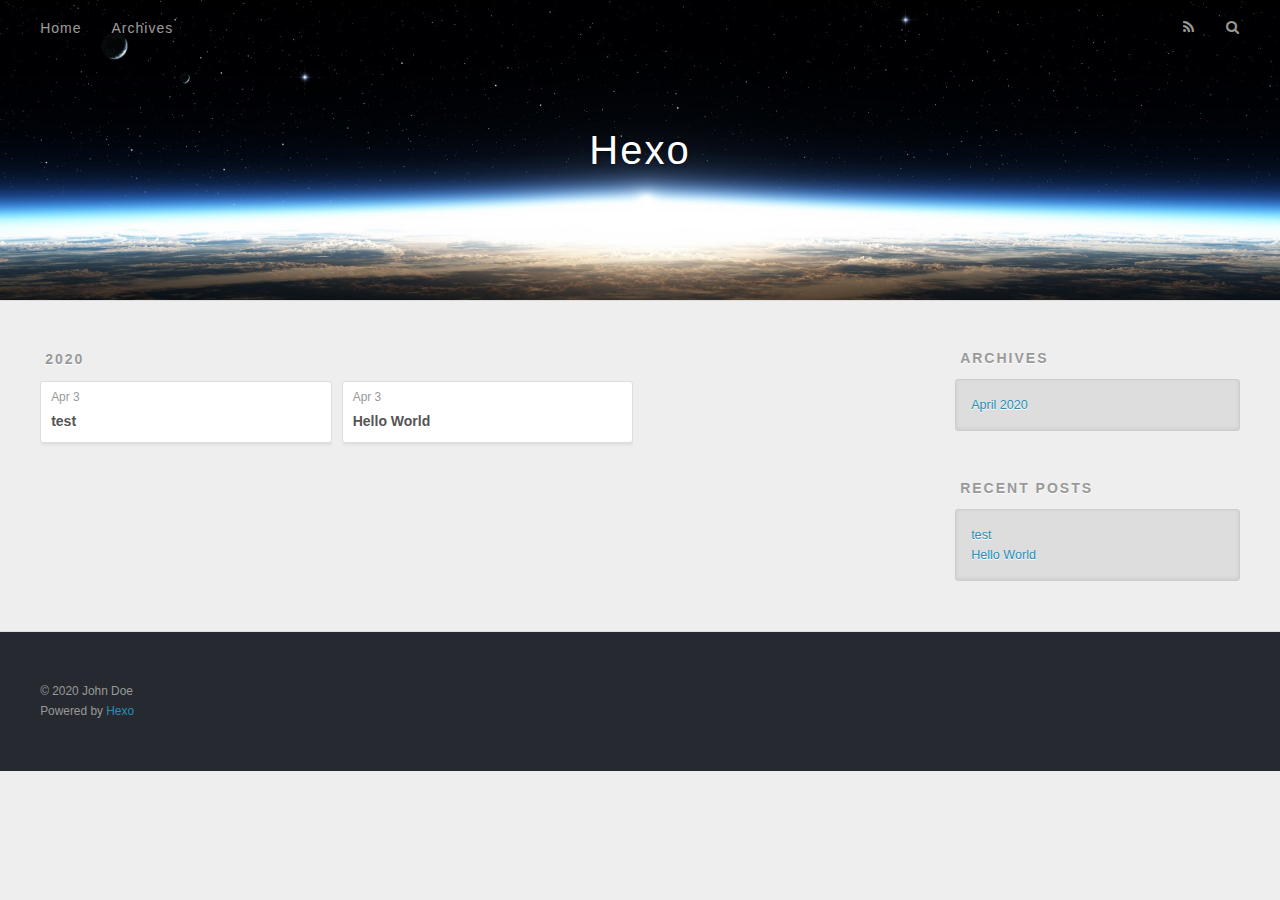
==== archives/index.html @ 7a359f26 "Site updated: 2020-04-03 02:09:14" ====
<!DOCTYPE html>
<html>
<head>
  <meta charset="utf-8">
  

  
  <title>Archives | Hexo</title>
  <meta name="viewport" content="width=device-width, initial-scale=1, maximum-scale=1">
  <meta property="og:type" content="website">
<meta property="og:title" content="Hexo">
<meta property="og:url" content="http://yoursite.com/archives/index.html">
<meta property="og:site_name" content="Hexo">
<meta property="og:locale" content="en_US">
<meta property="article:author" content="John Doe">
<meta name="twitter:card" content="summary">
  
    <link rel="alternate" href="/atom.xml" title="Hexo" type="application/atom+xml">
  
  
    <link rel="icon" href="/favicon.png">
  
  
    <link href="//fonts.googleapis.com/css?family=Source+Code+Pro" rel="stylesheet" type="text/css">
  
  
<link rel="stylesheet" href="/css/style.css">

<meta name="generator" content="Hexo 4.2.0"></head>

<body>
  <div id="container">
    <div id="wrap">
      <header id="header">
  <div id="banner"></div>
  <div id="header-outer" class="outer">
    <div id="header-title" class="inner">
      <h1 id="logo-wrap">
        <a href="/" id="logo">Hexo</a>
      </h1>
      
    </div>
    <div id="header-inner" class="inner">
      <nav id="main-nav">
        <a id="main-nav-toggle" class="nav-icon"></a>
        
          <a class="main-nav-link" href="/">Home</a>
        
          <a class="main-nav-link" href="/archives">Archives</a>
        
      </nav>
      <nav id="sub-nav">
        
          <a id="nav-rss-link" class="nav-icon" href="/atom.xml" title="RSS Feed"></a>
        
        <a id="nav-search-btn" class="nav-icon" title="Search"></a>
      </nav>
      <div id="search-form-wrap">
        <form action="//google.com/search" method="get" accept-charset="UTF-8" class="search-form"><input type="search" name="q" class="search-form-input" placeholder="Search"><button type="submit" class="search-form-submit">&#xF002;</button><input type="hidden" name="sitesearch" value="http://yoursite.com"></form>
      </div>
    </div>
  </div>
</header>
      <div class="outer">
        <section id="main">
  
  
    
    
      
      
      <section class="archives-wrap">
        <div class="archive-year-wrap">
          <a href="/archives/2020" class="archive-year">2020</a>
        </div>
        <div class="archives">
    
    <article class="archive-article archive-type-post">
  <div class="archive-article-inner">
    <header class="archive-article-header">
      <a href="/2020/04/03/test/" class="archive-article-date">
  <time datetime="2020-04-02T18:03:10.000Z" itemprop="datePublished">Apr 3</time>
</a>
      
  
    <h1 itemprop="name">
      <a class="archive-article-title" href="/2020/04/03/test/">test</a>
    </h1>
  

    </header>
  </div>
</article>
  
    
    
    <article class="archive-article archive-type-post">
  <div class="archive-article-inner">
    <header class="archive-article-header">
      <a href="/2020/04/03/hello-world/" class="archive-article-date">
  <time datetime="2020-04-02T17:08:52.983Z" itemprop="datePublished">Apr 3</time>
</a>
      
  
    <h1 itemprop="name">
      <a class="archive-article-title" href="/2020/04/03/hello-world/">Hello World</a>
    </h1>
  

    </header>
  </div>
</article>
  
  
    </div></section>
  


</section>
        
          <aside id="sidebar">
  
    

  
    

  
    
  
    
  <div class="widget-wrap">
    <h3 class="widget-title">Archives</h3>
    <div class="widget">
      <ul class="archive-list"><li class="archive-list-item"><a class="archive-list-link" href="/archives/2020/04/">April 2020</a></li></ul>
    </div>
  </div>


  
    
  <div class="widget-wrap">
    <h3 class="widget-title">Recent Posts</h3>
    <div class="widget">
      <ul>
        
          <li>
            <a href="/2020/04/03/test/">test</a>
          </li>
        
          <li>
            <a href="/2020/04/03/hello-world/">Hello World</a>
          </li>
        
      </ul>
    </div>
  </div>

  
</aside>
        
      </div>
      <footer id="footer">
  
  <div class="outer">
    <div id="footer-info" class="inner">
      &copy; 2020 John Doe<br>
      Powered by <a href="http://hexo.io/" target="_blank">Hexo</a>
    </div>
  </div>
</footer>
    </div>
    <nav id="mobile-nav">
  
    <a href="/" class="mobile-nav-link">Home</a>
  
    <a href="/archives" class="mobile-nav-link">Archives</a>
  
</nav>
    

<script src="//ajax.googleapis.com/ajax/libs/jquery/2.0.3/jquery.min.js"></script>


  
<link rel="stylesheet" href="/fancybox/jquery.fancybox.css">

  
<script src="/fancybox/jquery.fancybox.pack.js"></script>




<script src="/js/script.js"></script>




  </div>
</body>
</html>
---- css/style.css ----
body {
  width: 100%;
}
body:before,
body:after {
  content: "";
  display: table;
}
body:after {
  clear: both;
}
html,
body,
div,
span,
applet,
object,
iframe,
h1,
h2,
h3,
h4,
h5,
h6,
p,
blockquote,
pre,
a,
abbr,
acronym,
address,
big,
cite,
code,
del,
dfn,
em,
img,
ins,
kbd,
q,
s,
samp,
small,
strike,
strong,
sub,
sup,
tt,
var,
dl,
dt,
dd,
ol,
ul,
li,
fieldset,
form,
label,
legend,
table,
caption,
tbody,
tfoot,
thead,
tr,
th,
td {
  margin: 0;
  padding: 0;
  border: 0;
  outline: 0;
  font-weight: inherit;
  font-style: inherit;
  font-family: inherit;
  font-size: 100%;
  vertical-align: baseline;
}
body {
  line-height: 1;
  color: #000;
  background: #fff;
}
ol,
ul {
  list-style: none;
}
table {
  border-collapse: separate;
  border-spacing: 0;
  vertical-align: middle;
}
caption,
th,
td {
  text-align: left;
  font-weight: normal;
  vertical-align: middle;
}
a img {
  border: none;
}
input,
button {
  margin: 0;
  padding: 0;
}
input::-moz-focus-inner,
button::-moz-focus-inner {
  border: 0;
  padding: 0;
}
@font-face {
  font-family: FontAwesome;
  font-style: normal;
  font-weight: normal;
  src: url("fonts/fontawesome-webfont.eot?v=#4.0.3");
  src: url("fonts/fontawesome-webfont.eot?#iefix&v=#4.0.3") format("embedded-opentype"), url("fonts/fontawesome-webfont.woff?v=#4.0.3") format("woff"), url("fonts/fontawesome-webfont.ttf?v=#4.0.3") format("truetype"), url("fonts/fontawesome-webfont.svg#fontawesomeregular?v=#4.0.3") format("svg");
}
html,
body,
#container {
  height: 100%;
}
body {
  background: #eee;
  font: 14px -apple-system, BlinkMacSystemFont, "Segoe UI", "Roboto", "Oxygen", "Ubuntu", "Cantarell", "Fira Sans", "Droid Sans", "Helvetica Neue", sans-serif;
  -webkit-text-size-adjust: 100%;
}
.outer {
  max-width: 1220px;
  margin: 0 auto;
  padding: 0 20px;
}
.outer:before,
.outer:after {
  content: "";
  display: table;
}
.outer:after {
  clear: both;
}
.inner {
  display: inline;
  float: left;
  width: 98.33333333333333%;
  margin: 0 0.833333333333333%;
}
.left,
.alignleft {
  float: left;
}
.right,
.alignright {
  float: right;
}
.clear {
  clear: both;
}
#container {
  position: relative;
}
.mobile-nav-on {
  overflow: hidden;
}
#wrap {
  height: 100%;
  width: 100%;
  position: absolute;
  top: 0;
  left: 0;
  -webkit-transition: 0.2s ease-out;
  -moz-transition: 0.2s ease-out;
  -ms-transition: 0.2s ease-out;
  transition: 0.2s ease-out;
  z-index: 1;
  background: #eee;
}
.mobile-nav-on #wrap {
  left: 280px;
}
@media screen and (min-width: 768px) {
  #main {
    display: inline;
    float: left;
    width: 73.33333333333333%;
    margin: 0 0.833333333333333%;
  }
}
.article-date,
.article-category-link,
.archive-year,
.widget-title {
  text-decoration: none;
  text-transform: uppercase;
  letter-spacing: 2px;
  color: #999;
  margin-bottom: 1em;
  margin-left: 5px;
  line-height: 1em;
  text-shadow: 0 1px #fff;
  font-weight: bold;
}
.article-inner,
.archive-article-inner {
  background: #fff;
  -webkit-box-shadow: 1px 2px 3px #ddd;
  box-shadow: 1px 2px 3px #ddd;
  border: 1px solid #ddd;
  border-radius: 3px;
}
.article-entry h1,
.widget h1 {
  font-size: 2em;
}
.article-entry h2,
.widget h2 {
  font-size: 1.5em;
}
.article-entry h3,
.widget h3 {
  font-size: 1.3em;
}
.article-entry h4,
.widget h4 {
  font-size: 1.2em;
}
.article-entry h5,
.widget h5 {
  font-size: 1em;
}
.article-entry h6,
.widget h6 {
  font-size: 1em;
  color: #999;
}
.article-entry hr,
.widget hr {
  border: 1px dashed #ddd;
}
.article-entry strong,
.widget strong {
  font-weight: bold;
}
.article-entry em,
.widget em,
.article-entry cite,
.widget cite {
  font-style: italic;
}
.article-entry sup,
.widget sup,
.article-entry sub,
.widget sub {
  font-size: 0.75em;
  line-height: 0;
  position: relative;
  vertical-align: baseline;
}
.article-entry sup,
.widget sup {
  top: -0.5em;
}
.article-entry sub,
.widget sub {
  bottom: -0.2em;
}
.article-entry small,
.widget small {
  font-size: 0.85em;
}
.article-entry acronym,
.widget acronym,
.article-entry abbr,
.widget abbr {
  border-bottom: 1px dotted;
}
.article-entry ul,
.widget ul,
.article-entry ol,
.widget ol,
.article-entry dl,
.widget dl {
  margin: 0 20px;
  line-height: 1.6em;
}
.article-entry ul ul,
.widget ul ul,
.article-entry ol ul,
.widget ol ul,
.article-entry ul ol,
.widget ul ol,
.article-entry ol ol,
.widget ol ol {
  margin-top: 0;
  margin-bottom: 0;
}
.article-entry ul,
.widget ul {
  list-style: disc;
}
.article-entry ol,
.widget ol {
  list-style: decimal;
}
.article-entry dt,
.widget dt {
  font-weight: bold;
}
#header {
  height: 300px;
  position: relative;
  border-bottom: 1px solid #ddd;
}
#header:before,
#header:after {
  content: "";
  position: absolute;
  left: 0;
  right: 0;
  height: 40px;
}
#header:before {
  top: 0;
  background: -webkit-linear-gradient(rgba(0,0,0,0.2), transparent);
  background: -moz-linear-gradient(rgba(0,0,0,0.2), transparent);
  background: -ms-linear-gradient(rgba(0,0,0,0.2), transparent);
  background: linear-gradient(rgba(0,0,0,0.2), transparent);
}
#header:after {
  bottom: 0;
  background: -webkit-linear-gradient(transparent, rgba(0,0,0,0.2));
  background: -moz-linear-gradient(transparent, rgba(0,0,0,0.2));
  background: -ms-linear-gradient(transparent, rgba(0,0,0,0.2));
  background: linear-gradient(transparent, rgba(0,0,0,0.2));
}
#header-outer {
  height: 100%;
  position: relative;
}
#header-inner {
  position: relative;
  overflow: hidden;
}
#banner {
  position: absolute;
  top: 0;
  left: 0;
  width: 100%;
  height: 100%;
  background: url("images/banner.jpg") center #000;
  -webkit-background-size: cover;
  -moz-background-size: cover;
  background-size: cover;
  z-index: -1;
}
#header-title {
  text-align: center;
  height: 40px;
  position: absolute;
  top: 50%;
  left: 0;
  margin-top: -20px;
}
#logo,
#subtitle {
  text-decoration: none;
  color: #fff;
  font-weight: 300;
  text-shadow: 0 1px 4px rgba(0,0,0,0.3);
}
#logo {
  font-size: 40px;
  line-height: 40px;
  letter-spacing: 2px;
}
#subtitle {
  font-size: 16px;
  line-height: 16px;
  letter-spacing: 1px;
}
#subtitle-wrap {
  margin-top: 16px;
}
#main-nav {
  float: left;
  margin-left: -15px;
}
.nav-icon,
.main-nav-link {
  float: left;
  color: #fff;
  opacity: 0.6;
  text-decoration: none;
  text-shadow: 0 1px rgba(0,0,0,0.2);
  -webkit-transition: opacity 0.2s;
  -moz-transition: opacity 0.2s;
  -ms-transition: opacity 0.2s;
  transition: opacity 0.2s;
  display: block;
  padding: 20px 15px;
}
.nav-icon:hover,
.main-nav-link:hover {
  opacity: 1;
}
.nav-icon {
  font-family: FontAwesome;
  text-align: center;
  font-size: 14px;
  width: 14px;
  height: 14px;
  padding: 20px 15px;
  position: relative;
  cursor: pointer;
}
.main-nav-link {
  font-weight: 300;
  letter-spacing: 1px;
}
@media screen and (max-width: 479px) {
  .main-nav-link {
    display: none;
  }
}
#main-nav-toggle {
  display: none;
}
#main-nav-toggle:before {
  content: "\f0c9";
}
@media screen and (max-width: 479px) {
  #main-nav-toggle {
    display: block;
  }
}
#sub-nav {
  float: right;
  margin-right: -15px;
}
#nav-rss-link:before {
  content: "\f09e";
}
#nav-search-btn:before {
  content: "\f002";
}
#search-form-wrap {
  position: absolute;
  top: 15px;
  width: 150px;
  height: 30px;
  right: -150px;
  opacity: 0;
  -webkit-transition: 0.2s ease-out;
  -moz-transition: 0.2s ease-out;
  -ms-transition: 0.2s ease-out;
  transition: 0.2s ease-out;
}
#search-form-wrap.on {
  opacity: 1;
  right: 0;
}
@media screen and (max-width: 479px) {
  #search-form-wrap {
    width: 100%;
    right: -100%;
  }
}
.search-form {
  position: absolute;
  top: 0;
  left: 0;
  right: 0;
  background: #fff;
  padding: 5px 15px;
  border-radius: 15px;
  -webkit-box-shadow: 0 0 10px rgba(0,0,0,0.3);
  box-shadow: 0 0 10px rgba(0,0,0,0.3);
}
.search-form-input {
  border: none;
  background: none;
  color: #555;
  width: 100%;
  font: 13px -apple-system, BlinkMacSystemFont, "Segoe UI", "Roboto", "Oxygen", "Ubuntu", "Cantarell", "Fira Sans", "Droid Sans", "Helvetica Neue", sans-serif;
  outline: none;
}
.search-form-input::-webkit-search-results-decoration,
.search-form-input::-webkit-search-cancel-button {
  -webkit-appearance: none;
}
.search-form-submit {
  position: absolute;
  top: 50%;
  right: 10px;
  margin-top: -7px;
  font: 13px FontAwesome;
  border: none;
  background: none;
  color: #bbb;
  cursor: pointer;
}
.search-form-submit:hover,
.search-form-submit:focus {
  color: #777;
}
.article {
  margin: 50px 0;
}
.article-inner {
  overflow: hidden;
}
.article-meta:before,
.article-meta:after {
  content: "";
  display: table;
}
.article-meta:after {
  clear: both;
}
.article-date {
  float: left;
}
.article-category {
  float: left;
  line-height: 1em;
  color: #ccc;
  text-shadow: 0 1px #fff;
  margin-left: 8px;
}
.article-category:before {
  content: "\2022";
}
.article-category-link {
  margin: 0 12px 1em;
}
.article-header {
  padding: 20px 20px 0;
}
.article-title {
  text-decoration: none;
  font-size: 2em;
  font-weight: bold;
  color: #555;
  line-height: 1.1em;
  -webkit-transition: color 0.2s;
  -moz-transition: color 0.2s;
  -ms-transition: color 0.2s;
  transition: color 0.2s;
}
a.article-title:hover {
  color: #258fb8;
}
.article-entry {
  color: #555;
  padding: 0 20px;
}
.article-entry:before,
.article-entry:after {
  content: "";
  display: table;
}
.article-entry:after {
  clear: both;
}
.article-entry p,
.article-entry table {
  line-height: 1.6em;
  margin: 1.6em 0;
}
.article-entry h1,
.article-entry h2,
.article-entry h3,
.article-entry h4,
.article-entry h5,
.article-entry h6 {
  font-weight: bold;
}
.article-entry h1,
.article-entry h2,
.article-entry h3,
.article-entry h4,
.article-entry h5,
.article-entry h6 {
  line-height: 1.1em;
  margin: 1.1em 0;
}
.article-entry a {
  color: #258fb8;
  text-decoration: none;
}
.article-entry a:hover {
  text-decoration: underline;
}
.article-entry ul,
.article-entry ol,
.article-entry dl {
  margin-top: 1.6em;
  margin-bottom: 1.6em;
}
.article-entry img,
.article-entry video {
  max-width: 100%;
  height: auto;
  display: block;
  margin: auto;
}
.article-entry iframe {
  border: none;
}
.article-entry table {
  width: 100%;
  border-collapse: collapse;
  border-spacing: 0;
}
.article-entry th {
  font-weight: bold;
  border-bottom: 3px solid #ddd;
  padding-bottom: 0.5em;
}
.article-entry td {
  border-bottom: 1px solid #ddd;
  padding: 10px 0;
}
.article-entry blockquote {
  font-family: Georgia, "Times New Roman", serif;
  font-size: 1.4em;
  margin: 1.6em 20px;
  text-align: center;
}
.article-entry blockquote footer {
  font-size: 14px;
  margin: 1.6em 0;
  font-family: -apple-system, BlinkMacSystemFont, "Segoe UI", "Roboto", "Oxygen", "Ubuntu", "Cantarell", "Fira Sans", "Droid Sans", "Helvetica Neue", sans-serif;
}
.article-entry blockquote footer cite:before {
  content: "—";
  padding: 0 0.5em;
}
.article-entry .pullquote {
  text-align: left;
  width: 45%;
  margin: 0;
}
.article-entry .pullquote.left {
  margin-left: 0.5em;
  margin-right: 1em;
}
.article-entry .pullquote.right {
  margin-right: 0.5em;
  margin-left: 1em;
}
.article-entry .caption {
  color: #999;
  display: block;
  font-size: 0.9em;
  margin-top: 0.5em;
  position: relative;
  text-align: center;
}
.article-entry .video-container {
  position: relative;
  padding-top: 56.25%;
  height: 0;
  overflow: hidden;
}
.article-entry .video-container iframe,
.article-entry .video-container object,
.article-entry .video-container embed {
  position: absolute;
  top: 0;
  left: 0;
  width: 100%;
  height: 100%;
  margin-top: 0;
}
.article-more-link a {
  display: inline-block;
  line-height: 1em;
  padding: 6px 15px;
  border-radius: 15px;
  background: #eee;
  color: #999;
  text-shadow: 0 1px #fff;
  text-decoration: none;
}
.article-more-link a:hover {
  background: #258fb8;
  color: #fff;
  text-decoration: none;
  text-shadow: 0 1px #1e7293;
}
.article-footer {
  font-size: 0.85em;
  line-height: 1.6em;
  border-top: 1px solid #ddd;
  padding-top: 1.6em;
  margin: 0 20px 20px;
}
.article-footer:before,
.article-footer:after {
  content: "";
  display: table;
}
.article-footer:after {
  clear: both;
}
.article-footer a {
  color: #999;
  text-decoration: none;
}
.article-footer a:hover {
  color: #555;
}
.article-tag-list-item {
  float: left;
  margin-right: 10px;
}
.article-tag-list-link:before {
  content: "#";
}
.article-comment-link {
  float: right;
}
.article-comment-link:before {
  content: "\f075";
  font-family: FontAwesome;
  padding-right: 8px;
}
.article-share-link {
  cursor: pointer;
  float: right;
  margin-left: 20px;
}
.article-share-link:before {
  content: "\f064";
  font-family: FontAwesome;
  padding-right: 6px;
}
#article-nav {
  position: relative;
}
#article-nav:before,
#article-nav:after {
  content: "";
  display: table;
}
#article-nav:after {
  clear: both;
}
@media screen and (min-width: 768px) {
  #article-nav {
    margin: 50px 0;
  }
  #article-nav:before {
    width: 8px;
    height: 8px;
    position: absolute;
    top: 50%;
    left: 50%;
    margin-top: -4px;
    margin-left: -4px;
    content: "";
    border-radius: 50%;
    background: #ddd;
    -webkit-box-shadow: 0 1px 2px #fff;
    box-shadow: 0 1px 2px #fff;
  }
}
.article-nav-link-wrap {
  text-decoration: none;
  text-shadow: 0 1px #fff;
  color: #999;
  -webkit-box-sizing: border-box;
  -moz-box-sizing: border-box;
  box-sizing: border-box;
  margin-top: 50px;
  text-align: center;
  display: block;
}
.article-nav-link-wrap:hover {
  color: #555;
}
@media screen and (min-width: 768px) {
  .article-nav-link-wrap {
    width: 50%;
    margin-top: 0;
  }
}
@media screen and (min-width: 768px) {
  #article-nav-newer {
    float: left;
    text-align: right;
    padding-right: 20px;
  }
}
@media screen and (min-width: 768px) {
  #article-nav-older {
    float: right;
    text-align: left;
    padding-left: 20px;
  }
}
.article-nav-caption {
  text-transform: uppercase;
  letter-spacing: 2px;
  color: #ddd;
  line-height: 1em;
  font-weight: bold;
}
#article-nav-newer .article-nav-caption {
  margin-right: -2px;
}
.article-nav-title {
  font-size: 0.85em;
  line-height: 1.6em;
  margin-top: 0.5em;
}
.article-share-box {
  position: absolute;
  display: none;
  background: #fff;
  -webkit-box-shadow: 1px 2px 10px rgba(0,0,0,0.2);
  box-shadow: 1px 2px 10px rgba(0,0,0,0.2);
  border-radius: 3px;
  margin-left: -145px;
  overflow: hidden;
  z-index: 1;
}
.article-share-box.on {
  display: block;
}
.article-share-input {
  width: 100%;
  background: none;
  -webkit-box-sizing: border-box;
  -moz-box-sizing: border-box;
  box-sizing: border-box;
  font: 14px -apple-system, BlinkMacSystemFont, "Segoe UI", "Roboto", "Oxygen", "Ubuntu", "Cantarell", "Fira Sans", "Droid Sans", "Helvetica Neue", sans-serif;
  padding: 0 15px;
  color: #555;
  outline: none;
  border: 1px solid #ddd;
  border-radius: 3px 3px 0 0;
  height: 36px;
  line-height: 36px;
}
.article-share-links {
  background: #eee;
}
.article-share-links:before,
.article-share-links:after {
  content: "";
  display: table;
}
.article-share-links:after {
  clear: both;
}
.article-share-twitter,
.article-share-facebook,
.article-share-pinterest,
.article-share-google {
  width: 50px;
  height: 36px;
  display: block;
  float: left;
  position: relative;
  color: #999;
  text-shadow: 0 1px #fff;
}
.article-share-twitter:before,
.article-share-facebook:before,
.article-share-pinterest:before,
.article-share-google:before {
  font-size: 20px;
  font-family: FontAwesome;
  width: 20px;
  height: 20px;
  position: absolute;
  top: 50%;
  left: 50%;
  margin-top: -10px;
  margin-left: -10px;
  text-align: center;
}
.article-share-twitter:hover,
.article-share-facebook:hover,
.article-share-pinterest:hover,
.article-share-google:hover {
  color: #fff;
}
.article-share-twitter:before {
  content: "\f099";
}
.article-share-twitter:hover {
  background: #00aced;
  text-shadow: 0 1px #008abe;
}
.article-share-facebook:before {
  content: "\f09a";
}
.article-share-facebook:hover {
  background: #3b5998;
  text-shadow: 0 1px #2f477a;
}
.article-share-pinterest:before {
  content: "\f0d2";
}
.article-share-pinterest:hover {
  background: #cb2027;
  text-shadow: 0 1px #a21a1f;
}
.article-share-google:before {
  content: "\f0d5";
}
.article-share-google:hover {
  background: #dd4b39;
  text-shadow: 0 1px #be3221;
}
.article-gallery {
  background: #000;
  position: relative;
}
.article-gallery-photos {
  position: relative;
  overflow: hidden;
}
.article-gallery-img {
  display: none;
  max-width: 100%;
}
.article-gallery-img:first-child {
  display: block;
}
.article-gallery-img.loaded {
  position: absolute;
  display: block;
}
.article-gallery-img img {
  display: block;
  max-width: 100%;
  margin: 0 auto;
}
#comments {
  background: #fff;
  -webkit-box-shadow: 1px 2px 3px #ddd;
  box-shadow: 1px 2px 3px #ddd;
  padding: 20px;
  border: 1px solid #ddd;
  border-radius: 3px;
  margin: 50px 0;
}
#comments a {
  color: #258fb8;
}
.archives-wrap {
  margin: 50px 0;
}
.archives:before,
.archives:after {
  content: "";
  display: table;
}
.archives:after {
  clear: both;
}
.archive-year-wrap {
  margin-bottom: 1em;
}
.archives {
  -webkit-column-gap: 10px;
  -moz-column-gap: 10px;
  column-gap: 10px;
}
@media screen and (min-width: 480px) and (max-width: 767px) {
  .archives {
    -webkit-column-count: 2;
    -moz-column-count: 2;
    column-count: 2;
  }
}
@media screen and (min-width: 768px) {
  .archives {
    -webkit-column-count: 3;
    -moz-column-count: 3;
    column-count: 3;
  }
}
.archive-article {
  -webkit-column-break-inside: avoid;
  page-break-inside: avoid;
  overflow: hidden;
  break-inside: avoid-column;
}
.archive-article-inner {
  padding: 10px;
  margin-bottom: 15px;
}
.archive-article-title {
  text-decoration: none;
  font-weight: bold;
  color: #555;
  -webkit-transition: color 0.2s;
  -moz-transition: color 0.2s;
  -ms-transition: color 0.2s;
  transition: color 0.2s;
  line-height: 1.6em;
}
.archive-article-title:hover {
  color: #258fb8;
}
.archive-article-footer {
  margin-top: 1em;
}
.archive-article-date {
  color: #999;
  text-decoration: none;
  font-size: 0.85em;
  line-height: 1em;
  margin-bottom: 0.5em;
  display: block;
}
#page-nav {
  margin: 50px auto;
  background: #fff;
  -webkit-box-shadow: 1px 2px 3px #ddd;
  box-shadow: 1px 2px 3px #ddd;
  border: 1px solid #ddd;
  border-radius: 3px;
  text-align: center;
  color: #999;
  overflow: hidden;
}
#page-nav:before,
#page-nav:after {
  content: "";
  display: table;
}
#page-nav:after {
  clear: both;
}
#page-nav a,
#page-nav span {
  padding: 10px 20px;
  line-height: 1;
  height: 2ex;
}
#page-nav a {
  color: #999;
  text-decoration: none;
}
#page-nav a:hover {
  background: #999;
  color: #fff;
}
#page-nav .prev {
  float: left;
}
#page-nav .next {
  float: right;
}
#page-nav .page-number {
  display: inline-block;
}
@media screen and (max-width: 479px) {
  #page-nav .page-number {
    display: none;
  }
}
#page-nav .current {
  color: #555;
  font-weight: bold;
}
#page-nav .space {
  color: #ddd;
}
#footer {
  background: #262a30;
  padding: 50px 0;
  border-top: 1px solid #ddd;
  color: #999;
}
#footer a {
  color: #258fb8;
  text-decoration: none;
}
#footer a:hover {
  text-decoration: underline;
}
#footer-info {
  line-height: 1.6em;
  font-size: 0.85em;
}
.article-entry pre,
.article-entry .highlight {
  background: #2d2d2d;
  margin: 0 -20px;
  padding: 15px 20px;
  border-style: solid;
  border-color: #ddd;
  border-width: 1px 0;
  overflow: auto;
  color: #ccc;
  line-height: 22.400000000000002px;
}
.article-entry .highlight .gutter pre,
.article-entry .gist .gist-file .gist-data .line-numbers {
  color: #666;
  font-size: 0.85em;
}
.article-entry pre,
.article-entry code {
  font-family: "Source Code Pro", Consolas, Monaco, Menlo, Consolas, monospace;
}
.article-entry code {
  background: #eee;
  text-shadow: 0 1px #fff;
  padding: 0 0.3em;
}
.article-entry pre code {
  background: none;
  text-shadow: none;
  padding: 0;
}
.article-entry .highlight pre {
  border: none;
  margin: 0;
  padding: 0;
}
.article-entry .highlight table {
  margin: 0;
  width: auto;
}
.article-entry .highlight td {
  border: none;
  padding: 0;
}
.article-entry .highlight figcaption {
  font-size: 0.85em;
  color: #999;
  line-height: 1em;
  margin-bottom: 1em;
}
.article-entry .highlight figcaption:before,
.article-entry .highlight figcaption:after {
  content: "";
  display: table;
}
.article-entry .highlight figcaption:after {
  clear: both;
}
.article-entry .highlight figcaption a {
  float: right;
}
.article-entry .highlight .gutter pre {
  text-align: right;
  padding-right: 20px;
}
.article-entry .highlight .line {
  height: 22.400000000000002px;
}
.article-entry .highlight .line.marked {
  background: #515151;
}
.article-entry .gist {
  margin: 0 -20px;
  border-style: solid;
  border-color: #ddd;
  border-width: 1px 0;
  background: #2d2d2d;
  padding: 15px 20px 15px 0;
}
.article-entry .gist .gist-file {
  border: none;
  font-family: "Source Code Pro", Consolas, Monaco, Menlo, Consolas, monospace;
  margin: 0;
}
.article-entry .gist .gist-file .gist-data {
  background: none;
  border: none;
}
.article-entry .gist .gist-file .gist-data .line-numbers {
  background: none;
  border: none;
  padding: 0 20px 0 0;
}
.article-entry .gist .gist-file .gist-data .line-data {
  padding: 0 !important;
}
.article-entry .gist .gist-file .highlight {
  margin: 0;
  padding: 0;
  border: none;
}
.article-entry .gist .gist-file .gist-meta {
  background: #2d2d2d;
  color: #999;
  font: 0.85em -apple-system, BlinkMacSystemFont, "Segoe UI", "Roboto", "Oxygen", "Ubuntu", "Cantarell", "Fira Sans", "Droid Sans", "Helvetica Neue", sans-serif;
  text-shadow: 0 0;
  padding: 0;
  margin-top: 1em;
  margin-left: 20px;
}
.article-entry .gist .gist-file .gist-meta a {
  color: #258fb8;
  font-weight: normal;
}
.article-entry .gist .gist-file .gist-meta a:hover {
  text-decoration: underline;
}
pre .comment,
pre .title {
  color: #999;
}
pre .variable,
pre .attribute,
pre .tag,
pre .regexp,
pre .ruby .constant,
pre .xml .tag .title,
pre .xml .pi,
pre .xml .doctype,
pre .html .doctype,
pre .css .id,
pre .css .class,
pre .css .pseudo {
  color: #f2777a;
}
pre .number,
pre .preprocessor,
pre .built_in,
pre .literal,
pre .params,
pre .constant {
  color: #f99157;
}
pre .class,
pre .ruby .class .title,
pre .css .rules .attribute {
  color: #9c9;
}
pre .string,
pre .value,
pre .inheritance,
pre .header,
pre .ruby .symbol,
pre .xml .cdata {
  color: #9c9;
}
pre .css .hexcolor {
  color: #6cc;
}
pre .function,
pre .python .decorator,
pre .python .title,
pre .ruby .function .title,
pre .ruby .title .keyword,
pre .perl .sub,
pre .javascript .title,
pre .coffeescript .title {
  color: #69c;
}
pre .keyword,
pre .javascript .function {
  color: #c9c;
}
@media screen and (max-width: 479px) {
  #mobile-nav {
    position: absolute;
    top: 0;
    left: 0;
    width: 280px;
    height: 100%;
    background: #191919;
    border-right: 1px solid #fff;
  }
}
@media screen and (max-width: 479px) {
  .mobile-nav-link {
    display: block;
    color: #999;
    text-decoration: none;
    padding: 15px 20px;
    font-weight: bold;
  }
  .mobile-nav-link:hover {
    color: #fff;
  }
}
@media screen and (min-width: 768px) {
  #sidebar {
    display: inline;
    float: left;
    width: 23.333333333333332%;
    margin: 0 0.833333333333333%;
  }
}
.widget-wrap {
  margin: 50px 0;
}
.widget {
  color: #777;
  text-shadow: 0 1px #fff;
  background: #ddd;
  -webkit-box-shadow: 0 -1px 4px #ccc inset;
  box-shadow: 0 -1px 4px #ccc inset;
  border: 1px solid #ccc;
  padding: 15px;
  border-radius: 3px;
}
.widget a {
  color: #258fb8;
  text-decoration: none;
}
.widget a:hover {
  text-decoration: underline;
}
.widget ul ul,
.widget ol ul,
.widget dl ul,
.widget ul ol,
.widget ol ol,
.widget dl ol,
.widget ul dl,
.widget ol dl,
.widget dl dl {
  margin-left: 15px;
  list-style: disc;
}
.widget {
  line-height: 1.6em;
  word-wrap: break-word;
  font-size: 0.9em;
}
.widget ul,
.widget ol {
  list-style: none;
  margin: 0;
}
.widget ul ul,
.widget ol ul,
.widget ul ol,
.widget ol ol {
  margin: 0 20px;
}
.widget ul ul,
.widget ol ul {
  list-style: disc;
}
.widget ul ol,
.widget ol ol {
  list-style: decimal;
}
.category-list-count,
.tag-list-count,
.archive-list-count {
  padding-left: 5px;
  color: #999;
  font-size: 0.85em;
}
.category-list-count:before,
.tag-list-count:before,
.archive-list-count:before {
  content: "(";
}
.category-list-count:after,
.tag-list-count:after,
.archive-list-count:after {
  content: ")";
}
.tagcloud a {
  margin-right: 5px;
  display: inline-block;
}
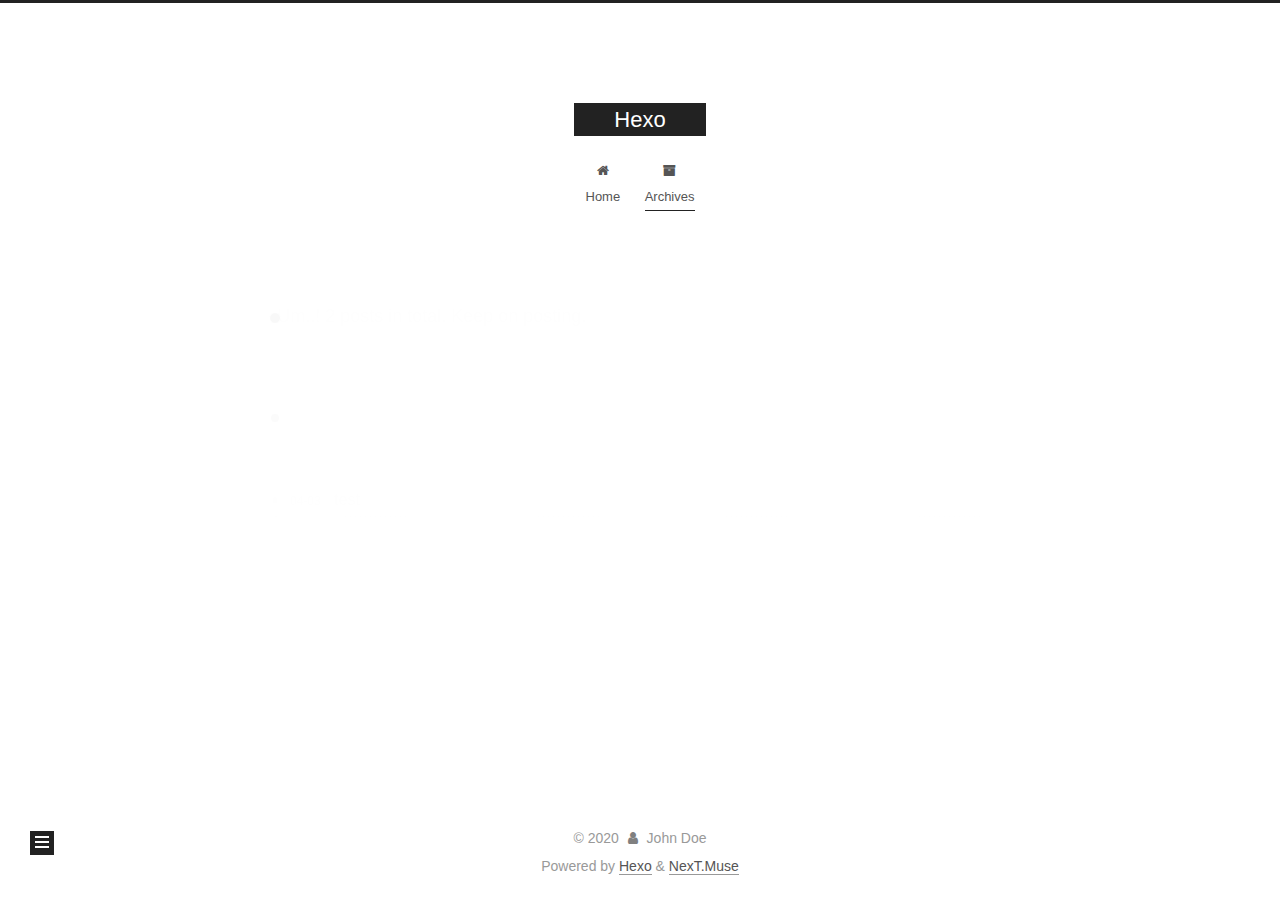
==== commit 32bf6dd8: "Site updated: 2020-04-03 15:04:22" ====
--- a/archives/index.html
+++ b/archives/index.html
@@ -1,12 +1,25 @@
 <!DOCTYPE html>
-<html>
+<html lang="en">
 <head>
-  <meta charset="utf-8">
-  
-
-  
-  <title>Archives | Hexo</title>
-  <meta name="viewport" content="width=device-width, initial-scale=1, maximum-scale=1">
+  <meta charset="UTF-8">
+<meta name="viewport" content="width=device-width, initial-scale=1, maximum-scale=2">
+<meta name="theme-color" content="#222">
+<meta name="generator" content="Hexo 4.2.0">
+  <link rel="apple-touch-icon" sizes="180x180" href="/images/apple-touch-icon-next.png">
+  <link rel="icon" type="image/png" sizes="32x32" href="/images/favicon-32x32-next.png">
+  <link rel="icon" type="image/png" sizes="16x16" href="/images/favicon-16x16-next.png">
+  <link rel="mask-icon" href="/images/logo.svg" color="#222">
+
+<link rel="stylesheet" href="/css/main.css">
+
+
+<link rel="stylesheet" href="/lib/font-awesome/css/font-awesome.min.css">
+
+<script id="hexo-configurations">
+    var NexT = window.NexT || {};
+    var CONFIG = {"hostname":"yoursite.com","root":"/","scheme":"Muse","version":"7.8.0","exturl":false,"sidebar":{"position":"left","display":"post","padding":18,"offset":12,"onmobile":false},"copycode":{"enable":false,"show_result":false,"style":null},"back2top":{"enable":true,"sidebar":false,"scrollpercent":false},"bookmark":{"enable":false,"color":"#222","save":"auto"},"fancybox":false,"mediumzoom":false,"lazyload":false,"pangu":false,"comments":{"style":"tabs","active":null,"storage":true,"lazyload":false,"nav":null},"algolia":{"hits":{"per_page":10},"labels":{"input_placeholder":"Search for Posts","hits_empty":"We didn't find any results for the search: ${query}","hits_stats":"${hits} results found in ${time} ms"}},"localsearch":{"enable":false,"trigger":"auto","top_n_per_article":1,"unescape":false,"preload":false},"motion":{"enable":true,"async":false,"transition":{"post_block":"fadeIn","post_header":"slideDownIn","post_body":"slideDownIn","coll_header":"slideLeftIn","sidebar":"slideUpIn"}}};
+  </script>
+
   <meta property="og:type" content="website">
 <meta property="og:title" content="Hexo">
 <meta property="og:url" content="http://yoursite.com/archives/index.html">
@@ -14,188 +27,334 @@
 <meta property="og:locale" content="en_US">
 <meta property="article:author" content="John Doe">
 <meta name="twitter:card" content="summary">
-  
-    <link rel="alternate" href="/atom.xml" title="Hexo" type="application/atom+xml">
-  
-  
-    <link rel="icon" href="/favicon.png">
-  
-  
-    <link href="//fonts.googleapis.com/css?family=Source+Code+Pro" rel="stylesheet" type="text/css">
-  
-  
-<link rel="stylesheet" href="/css/style.css">
-
-<meta name="generator" content="Hexo 4.2.0"></head>
-
-<body>
-  <div id="container">
-    <div id="wrap">
-      <header id="header">
-  <div id="banner"></div>
-  <div id="header-outer" class="outer">
-    <div id="header-title" class="inner">
-      <h1 id="logo-wrap">
-        <a href="/" id="logo">Hexo</a>
-      </h1>
+
+<link rel="canonical" href="http://yoursite.com/archives/">
+
+
+<script id="page-configurations">
+  // https://hexo.io/docs/variables.html
+  CONFIG.page = {
+    sidebar: "",
+    isHome : false,
+    isPost : false,
+    lang   : 'en'
+  };
+</script>
+
+  <title>Archive | Hexo</title>
+  
+
+
+
+
+
+
+  <noscript>
+  <style>
+  .use-motion .brand,
+  .use-motion .menu-item,
+  .sidebar-inner,
+  .use-motion .post-block,
+  .use-motion .pagination,
+  .use-motion .comments,
+  .use-motion .post-header,
+  .use-motion .post-body,
+  .use-motion .collection-header { opacity: initial; }
+
+  .use-motion .site-title,
+  .use-motion .site-subtitle {
+    opacity: initial;
+    top: initial;
+  }
+
+  .use-motion .logo-line-before i { left: initial; }
+  .use-motion .logo-line-after i { right: initial; }
+  </style>
+</noscript>
+
+</head>
+
+<body itemscope itemtype="http://schema.org/WebPage">
+  <div class="container use-motion">
+    <div class="headband"></div>
+
+    <header class="header" itemscope itemtype="http://schema.org/WPHeader">
+      <div class="header-inner"><div class="site-brand-container">
+  <div class="site-nav-toggle">
+    <div class="toggle" aria-label="Toggle navigation bar">
+      <span class="toggle-line toggle-line-first"></span>
+      <span class="toggle-line toggle-line-middle"></span>
+      <span class="toggle-line toggle-line-last"></span>
+    </div>
+  </div>
+
+  <div class="site-meta">
+
+    <a href="/" class="brand" rel="start">
+      <span class="logo-line-before"><i></i></span>
+      <h1 class="site-title">Hexo</h1>
+      <span class="logo-line-after"><i></i></span>
+    </a>
+  </div>
+
+  <div class="site-nav-right">
+    <div class="toggle popup-trigger">
+    </div>
+  </div>
+</div>
+
+
+
+
+<nav class="site-nav">
+  <ul id="menu" class="menu">
+        <li class="menu-item menu-item-home">
+
+    <a href="/" rel="section"><i class="fa fa-fw fa-home"></i>Home</a>
+
+  </li>
+        <li class="menu-item menu-item-archives">
+
+    <a href="/archives/" rel="section"><i class="fa fa-fw fa-archive"></i>Archives</a>
+
+  </li>
+  </ul>
+</nav>
+
+
+
+
+</div>
+    </header>
+
+    
+  <div class="back-to-top">
+    <i class="fa fa-arrow-up"></i>
+    <span>0%</span>
+  </div>
+
+
+    <main class="main">
+      <div class="main-inner">
+        <div class="content-wrap">
+          
+
+          <div class="content archive">
+            
+
+  
+  
+  
+  <div class="post-block">
+    <div class="posts-collapse">
+      <div class="collection-title">
+        <span class="collection-header">Um..! 2 posts in total. Keep on posting.</span>
+      </div>
+
       
-    </div>
-    <div id="header-inner" class="inner">
-      <nav id="main-nav">
-        <a id="main-nav-toggle" class="nav-icon"></a>
+    <div class="collection-year">
+      <span class="collection-header">2020</span>
+    </div>
+
+  <article itemscope itemtype="http://schema.org/Article">
+    <header class="post-header">
+
+      <div class="post-meta">
+        <time itemprop="dateCreated"
+              datetime="2020-04-03T02:03:10+08:00"
+              content="2020-04-03">
+          04-03
+        </time>
+      </div>
+
+      <div class="post-title">
+          <a class="post-title-link" href="/2020/04/03/test/" itemprop="url">
+            <span itemprop="name">test</span>
+          </a>
+      </div>
+
+    </header>
+  </article>
+
+  <article itemscope itemtype="http://schema.org/Article">
+    <header class="post-header">
+
+      <div class="post-meta">
+        <time itemprop="dateCreated"
+              datetime="2020-04-03T01:08:52+08:00"
+              content="2020-04-03">
+          04-03
+        </time>
+      </div>
+
+      <div class="post-title">
+          <a class="post-title-link" href="/2020/04/03/hello-world/" itemprop="url">
+            <span itemprop="name">Hello World</span>
+          </a>
+      </div>
+
+    </header>
+  </article>
+
+
+    </div>
+  </div>
+  
+  
+  
+
+  
+
+
+
+          </div>
+          
+
+<script>
+  window.addEventListener('tabs:register', () => {
+    let { activeClass } = CONFIG.comments;
+    if (CONFIG.comments.storage) {
+      activeClass = localStorage.getItem('comments_active') || activeClass;
+    }
+    if (activeClass) {
+      let activeTab = document.querySelector(`a[href="#comment-${activeClass}"]`);
+      if (activeTab) {
+        activeTab.click();
+      }
+    }
+  });
+  if (CONFIG.comments.storage) {
+    window.addEventListener('tabs:click', event => {
+      if (!event.target.matches('.tabs-comment .tab-content .tab-pane')) return;
+      let commentClass = event.target.classList[1];
+      localStorage.setItem('comments_active', commentClass);
+    });
+  }
+</script>
+
+        </div>
+          
+  
+  <div class="toggle sidebar-toggle">
+    <span class="toggle-line toggle-line-first"></span>
+    <span class="toggle-line toggle-line-middle"></span>
+    <span class="toggle-line toggle-line-last"></span>
+  </div>
+
+  <aside class="sidebar">
+    <div class="sidebar-inner">
+
+      <ul class="sidebar-nav motion-element">
+        <li class="sidebar-nav-toc">
+          Table of Contents
+        </li>
+        <li class="sidebar-nav-overview">
+          Overview
+        </li>
+      </ul>
+
+      <!--noindex-->
+      <div class="post-toc-wrap sidebar-panel">
+      </div>
+      <!--/noindex-->
+
+      <div class="site-overview-wrap sidebar-panel">
+        <div class="site-author motion-element" itemprop="author" itemscope itemtype="http://schema.org/Person">
+  <p class="site-author-name" itemprop="name">John Doe</p>
+  <div class="site-description" itemprop="description"></div>
+</div>
+<div class="site-state-wrap motion-element">
+  <nav class="site-state">
+      <div class="site-state-item site-state-posts">
+          <a href="/archives/">
         
-          <a class="main-nav-link" href="/">Home</a>
+          <span class="site-state-item-count">2</span>
+          <span class="site-state-item-name">posts</span>
+        </a>
+      </div>
+  </nav>
+</div>
+
+
+
+      </div>
+
+    </div>
+  </aside>
+  <div id="sidebar-dimmer"></div>
+
+
+      </div>
+    </main>
+
+    <footer class="footer">
+      <div class="footer-inner">
         
-          <a class="main-nav-link" href="/archives">Archives</a>
+
         
-      </nav>
-      <nav id="sub-nav">
+
+<div class="copyright">
+  
+  &copy; 
+  <span itemprop="copyrightYear">2020</span>
+  <span class="with-love">
+    <i class="fa fa-user"></i>
+  </span>
+  <span class="author" itemprop="copyrightHolder">John Doe</span>
+</div>
+  <div class="powered-by">Powered by <a href="https://hexo.io/" class="theme-link" rel="noopener" target="_blank">Hexo</a> & <a href="https://muse.theme-next.org/" class="theme-link" rel="noopener" target="_blank">NexT.Muse</a>
+  </div>
+
         
-          <a id="nav-rss-link" class="nav-icon" href="/atom.xml" title="RSS Feed"></a>
-        
-        <a id="nav-search-btn" class="nav-icon" title="Search"></a>
-      </nav>
-      <div id="search-form-wrap">
-        <form action="//google.com/search" method="get" accept-charset="UTF-8" class="search-form"><input type="search" name="q" class="search-form-input" placeholder="Search"><button type="submit" class="search-form-submit">&#xF002;</button><input type="hidden" name="sitesearch" value="http://yoursite.com"></form>
-      </div>
-    </div>
-  </div>
-</header>
-      <div class="outer">
-        <section id="main">
-  
-  
-    
-    
-      
-      
-      <section class="archives-wrap">
-        <div class="archive-year-wrap">
-          <a href="/archives/2020" class="archive-year">2020</a>
-        </div>
-        <div class="archives">
-    
-    <article class="archive-article archive-type-post">
-  <div class="archive-article-inner">
-    <header class="archive-article-header">
-      <a href="/2020/04/03/test/" class="archive-article-date">
-  <time datetime="2020-04-02T18:03:10.000Z" itemprop="datePublished">Apr 3</time>
-</a>
-      
-  
-    <h1 itemprop="name">
-      <a class="archive-article-title" href="/2020/04/03/test/">test</a>
-    </h1>
-  
-
-    </header>
-  </div>
-</article>
-  
-    
-    
-    <article class="archive-article archive-type-post">
-  <div class="archive-article-inner">
-    <header class="archive-article-header">
-      <a href="/2020/04/03/hello-world/" class="archive-article-date">
-  <time datetime="2020-04-02T17:08:52.983Z" itemprop="datePublished">Apr 3</time>
-</a>
-      
-  
-    <h1 itemprop="name">
-      <a class="archive-article-title" href="/2020/04/03/hello-world/">Hello World</a>
-    </h1>
-  
-
-    </header>
-  </div>
-</article>
-  
-  
-    </div></section>
-  
-
-
-</section>
-        
-          <aside id="sidebar">
-  
-    
-
-  
-    
-
-  
-    
-  
-    
-  <div class="widget-wrap">
-    <h3 class="widget-title">Archives</h3>
-    <div class="widget">
-      <ul class="archive-list"><li class="archive-list-item"><a class="archive-list-link" href="/archives/2020/04/">April 2020</a></li></ul>
-    </div>
-  </div>
-
-
-  
-    
-  <div class="widget-wrap">
-    <h3 class="widget-title">Recent Posts</h3>
-    <div class="widget">
-      <ul>
-        
-          <li>
-            <a href="/2020/04/03/test/">test</a>
-          </li>
-        
-          <li>
-            <a href="/2020/04/03/hello-world/">Hello World</a>
-          </li>
-        
-      </ul>
-    </div>
-  </div>
-
-  
-</aside>
-        
-      </div>
-      <footer id="footer">
-  
-  <div class="outer">
-    <div id="footer-info" class="inner">
-      &copy; 2020 John Doe<br>
-      Powered by <a href="http://hexo.io/" target="_blank">Hexo</a>
-    </div>
-  </div>
-</footer>
-    </div>
-    <nav id="mobile-nav">
-  
-    <a href="/" class="mobile-nav-link">Home</a>
-  
-    <a href="/archives" class="mobile-nav-link">Archives</a>
-  
-</nav>
-    
-
-<script src="//ajax.googleapis.com/ajax/libs/jquery/2.0.3/jquery.min.js"></script>
-
-
-  
-<link rel="stylesheet" href="/fancybox/jquery.fancybox.css">
-
-  
-<script src="/fancybox/jquery.fancybox.pack.js"></script>
-
-
-
-
-<script src="/js/script.js"></script>
-
-
-
-
-  </div>
+
+
+
+
+
+
+
+
+      </div>
+    </footer>
+  </div>
+
+  
+  <script src="/lib/anime.min.js"></script>
+  <script src="/lib/velocity/velocity.min.js"></script>
+  <script src="/lib/velocity/velocity.ui.min.js"></script>
+
+<script src="/js/utils.js"></script>
+
+<script src="/js/motion.js"></script>
+
+
+<script src="/js/schemes/muse.js"></script>
+
+
+<script src="/js/next-boot.js"></script>
+
+
+
+
+  
+
+
+
+
+
+
+
+
+
+
+
+
+
+
+
+  
+
+  
+
 </body>
-</html>+</html>
--- a/css/main.css
+++ b/css/main.css
@@ -0,0 +1,2296 @@
+:root {
+  --body-bg-color: #fff;
+  --content-bg-color: #fff;
+  --card-bg-color: #f5f5f5;
+  --text-color: #555;
+  --link-color: #555;
+  --link-hover-color: #222;
+  --brand-color: #fff;
+  --brand-hover-color: #fff;
+  --table-row-odd-bg-color: #f9f9f9;
+  --table-row-hover-bg-color: #f5f5f5;
+  --menu-item-bg-color: #f5f5f5;
+  --btn-default-bg: #222;
+  --btn-default-color: #fff;
+  --btn-default-border-color: #222;
+  --btn-default-hover-bg: #fff;
+  --btn-default-hover-color: #222;
+  --btn-default-hover-border-color: #222;
+}
+html {
+  line-height: 1.15; /* 1 */
+  -webkit-text-size-adjust: 100%; /* 2 */
+}
+body {
+  margin: 0;
+}
+main {
+  display: block;
+}
+h1 {
+  font-size: 2em;
+  margin: 0.67em 0;
+}
+hr {
+  box-sizing: content-box; /* 1 */
+  height: 0; /* 1 */
+  overflow: visible; /* 2 */
+}
+pre {
+  font-family: monospace, monospace; /* 1 */
+  font-size: 1em; /* 2 */
+}
+a {
+  background: transparent;
+}
+abbr[title] {
+  border-bottom: none; /* 1 */
+  text-decoration: underline; /* 2 */
+  text-decoration: underline dotted; /* 2 */
+}
+b,
+strong {
+  font-weight: bolder;
+}
+code,
+kbd,
+samp {
+  font-family: monospace, monospace; /* 1 */
+  font-size: 1em; /* 2 */
+}
+small {
+  font-size: 80%;
+}
+sub,
+sup {
+  font-size: 75%;
+  line-height: 0;
+  position: relative;
+  vertical-align: baseline;
+}
+sub {
+  bottom: -0.25em;
+}
+sup {
+  top: -0.5em;
+}
+img {
+  border-style: none;
+}
+button,
+input,
+optgroup,
+select,
+textarea {
+  font-family: inherit; /* 1 */
+  font-size: 100%; /* 1 */
+  line-height: 1.15; /* 1 */
+  margin: 0; /* 2 */
+}
+button,
+input {
+/* 1 */
+  overflow: visible;
+}
+button,
+select {
+/* 1 */
+  text-transform: none;
+}
+button,
+[type='button'],
+[type='reset'],
+[type='submit'] {
+  -webkit-appearance: button;
+}
+button::-moz-focus-inner,
+[type='button']::-moz-focus-inner,
+[type='reset']::-moz-focus-inner,
+[type='submit']::-moz-focus-inner {
+  border-style: none;
+  padding: 0;
+}
+button:-moz-focusring,
+[type='button']:-moz-focusring,
+[type='reset']:-moz-focusring,
+[type='submit']:-moz-focusring {
+  outline: 1px dotted ButtonText;
+}
+fieldset {
+  padding: 0.35em 0.75em 0.625em;
+}
+legend {
+  box-sizing: border-box; /* 1 */
+  color: inherit; /* 2 */
+  display: table; /* 1 */
+  max-width: 100%; /* 1 */
+  padding: 0; /* 3 */
+  white-space: normal; /* 1 */
+}
+progress {
+  vertical-align: baseline;
+}
+textarea {
+  overflow: auto;
+}
+[type='checkbox'],
+[type='radio'] {
+  box-sizing: border-box; /* 1 */
+  padding: 0; /* 2 */
+}
+[type='number']::-webkit-inner-spin-button,
+[type='number']::-webkit-outer-spin-button {
+  height: auto;
+}
+[type='search'] {
+  outline-offset: -2px; /* 2 */
+  -webkit-appearance: textfield; /* 1 */
+}
+[type='search']::-webkit-search-decoration {
+  -webkit-appearance: none;
+}
+::-webkit-file-upload-button {
+  font: inherit; /* 2 */
+  -webkit-appearance: button; /* 1 */
+}
+details {
+  display: block;
+}
+summary {
+  display: list-item;
+}
+template {
+  display: none;
+}
+[hidden] {
+  display: none;
+}
+::selection {
+  background: #262a30;
+  color: #eee;
+}
+html,
+body {
+  height: 100%;
+}
+body {
+  background: var(--body-bg-color);
+  color: var(--text-color);
+  font-family: 'Lato', "PingFang SC", "Microsoft YaHei", sans-serif;
+  font-size: 1em;
+  line-height: 2;
+}
+@media (max-width: 991px) {
+  body {
+    padding-left: 0 !important;
+    padding-right: 0 !important;
+  }
+}
+h1,
+h2,
+h3,
+h4,
+h5,
+h6 {
+  font-family: 'Lato', "PingFang SC", "Microsoft YaHei", sans-serif;
+  font-weight: bold;
+  line-height: 1.5;
+  margin: 20px 0 15px;
+}
+h1 {
+  font-size: 1.5em;
+}
+h2 {
+  font-size: 1.375em;
+}
+h3 {
+  font-size: 1.25em;
+}
+h4 {
+  font-size: 1.125em;
+}
+h5 {
+  font-size: 1em;
+}
+h6 {
+  font-size: 0.875em;
+}
+p {
+  margin: 0 0 20px 0;
+}
+a,
+span.exturl {
+  border-bottom: 1px solid #999;
+  color: var(--link-color);
+  outline: 0;
+  text-decoration: none;
+  overflow-wrap: break-word;
+  word-wrap: break-word;
+  cursor: pointer;
+}
+a:hover,
+span.exturl:hover {
+  border-bottom-color: var(--link-hover-color);
+  color: var(--link-hover-color);
+}
+iframe,
+img,
+video {
+  display: block;
+  margin-left: auto;
+  margin-right: auto;
+  max-width: 100%;
+}
+hr {
+  background-image: repeating-linear-gradient(-45deg, #ddd, #ddd 4px, transparent 4px, transparent 8px);
+  border: 0;
+  height: 3px;
+  margin: 40px 0;
+}
+blockquote {
+  border-left: 4px solid #ddd;
+  color: #666;
+  margin: 0;
+  padding: 0 15px;
+}
+blockquote cite::before {
+  content: '-';
+  padding: 0 5px;
+}
+dt {
+  font-weight: bold;
+}
+dd {
+  margin: 0;
+  padding: 0;
+}
+kbd {
+  background-color: #f5f5f5;
+  background-image: linear-gradient(#eee, #fff, #eee);
+  border: 1px solid #ccc;
+  border-radius: 0.2em;
+  box-shadow: 0.1em 0.1em 0.2em rgba(0,0,0,0.1);
+  color: #555;
+  font-family: inherit;
+  padding: 0.1em 0.3em;
+  white-space: nowrap;
+}
+.table-container {
+  overflow: auto;
+}
+table {
+  border-collapse: collapse;
+  border-spacing: 0;
+  font-size: 0.875em;
+  margin: 0 0 20px 0;
+  width: 100%;
+}
+tbody tr:nth-of-type(odd) {
+  background: var(--table-row-odd-bg-color);
+}
+tbody tr:hover {
+  background: var(--table-row-hover-bg-color);
+}
+caption,
+th,
+td {
+  font-weight: normal;
+  padding: 8px;
+  text-align: left;
+  vertical-align: middle;
+}
+th,
+td {
+  border: 1px solid #ddd;
+  border-bottom: 3px solid #ddd;
+}
+th {
+  font-weight: 700;
+  padding-bottom: 10px;
+}
+td {
+  border-bottom-width: 1px;
+}
+.btn {
+  background: var(--btn-default-bg);
+  border: 2px solid var(--btn-default-border-color);
+  border-radius: 0;
+  color: var(--btn-default-color);
+  display: inline-block;
+  font-size: 0.875em;
+  line-height: 2;
+  padding: 0 20px;
+  text-decoration: none;
+  transition-property: background-color;
+  transition-delay: 0s;
+  transition-duration: 0.2s;
+  transition-timing-function: ease-in-out;
+}
+.btn:hover {
+  background: var(--btn-default-hover-bg);
+  border-color: var(--btn-default-hover-border-color);
+  color: var(--btn-default-hover-color);
+}
+.btn + .btn {
+  margin: 0 0 8px 8px;
+}
+.btn .fa-fw {
+  text-align: left;
+  width: 1.285714285714286em;
+}
+.toggle {
+  line-height: 0;
+}
+.toggle .toggle-line {
+  background: #fff;
+  display: inline-block;
+  height: 2px;
+  left: 0;
+  position: relative;
+  top: 0;
+  transition: all 0.4s;
+  vertical-align: top;
+  width: 100%;
+}
+.toggle .toggle-line:not(:first-child) {
+  margin-top: 3px;
+}
+.toggle.toggle-arrow .toggle-line-first {
+  left: 50%;
+  top: 2px;
+  transform: rotate(45deg);
+  width: 50%;
+}
+.toggle.toggle-arrow .toggle-line-middle {
+  left: 2px;
+  width: 90%;
+}
+.toggle.toggle-arrow .toggle-line-last {
+  left: 50%;
+  top: -2px;
+  transform: rotate(-45deg);
+  width: 50%;
+}
+.toggle.toggle-close .toggle-line-first {
+  transform: rotate(-45deg);
+  top: 5px;
+}
+.toggle.toggle-close .toggle-line-middle {
+  opacity: 0;
+}
+.toggle.toggle-close .toggle-line-last {
+  transform: rotate(45deg);
+  top: -5px;
+}
+.highlight,
+pre {
+  background: #f7f7f7;
+  color: #4d4d4c;
+  line-height: 1.6;
+  margin: 0 auto 20px;
+}
+pre,
+code {
+  font-family: consolas, Menlo, monospace, "PingFang SC", "Microsoft YaHei";
+}
+code {
+  background: #eee;
+  border-radius: 3px;
+  color: #555;
+  padding: 2px 4px;
+  overflow-wrap: break-word;
+  word-wrap: break-word;
+}
+.highlight *::selection {
+  background: #d6d6d6;
+}
+.highlight pre {
+  border: 0;
+  margin: 0;
+  padding: 10px 0;
+}
+.highlight table {
+  border: 0;
+  margin: 0;
+  width: auto;
+}
+.highlight td {
+  border: 0;
+  padding: 0;
+}
+.highlight figcaption {
+  background: #eff2f3;
+  color: #4d4d4c;
+  display: flex;
+  font-size: 0.875em;
+  justify-content: space-between;
+  line-height: 1.2;
+  padding: 0.5em;
+}
+.highlight figcaption a {
+  color: #4d4d4c;
+}
+.highlight figcaption a:hover {
+  border-bottom-color: #4d4d4c;
+}
+.highlight .gutter {
+  -moz-user-select: none;
+  -ms-user-select: none;
+  -webkit-user-select: none;
+  user-select: none;
+}
+.highlight .gutter pre {
+  background: #eff2f3;
+  color: #869194;
+  padding-left: 10px;
+  padding-right: 10px;
+  text-align: right;
+}
+.highlight .code pre {
+  background: #f7f7f7;
+  padding-left: 10px;
+  width: 100%;
+}
+.gist table {
+  width: auto;
+}
+.gist table td {
+  border: 0;
+}
+pre {
+  overflow: auto;
+  padding: 10px;
+}
+pre code {
+  background: none;
+  color: #4d4d4c;
+  font-size: 0.875em;
+  padding: 0;
+  text-shadow: none;
+}
+pre .deletion {
+  background: #fdd;
+}
+pre .addition {
+  background: #dfd;
+}
+pre .meta {
+  color: #eab700;
+  -moz-user-select: none;
+  -ms-user-select: none;
+  -webkit-user-select: none;
+  user-select: none;
+}
+pre .comment {
+  color: #8e908c;
+}
+pre .variable,
+pre .attribute,
+pre .tag,
+pre .name,
+pre .regexp,
+pre .ruby .constant,
+pre .xml .tag .title,
+pre .xml .pi,
+pre .xml .doctype,
+pre .html .doctype,
+pre .css .id,
+pre .css .class,
+pre .css .pseudo {
+  color: #c82829;
+}
+pre .number,
+pre .preprocessor,
+pre .built_in,
+pre .builtin-name,
+pre .literal,
+pre .params,
+pre .constant,
+pre .command {
+  color: #f5871f;
+}
+pre .ruby .class .title,
+pre .css .rules .attribute,
+pre .string,
+pre .symbol,
+pre .value,
+pre .inheritance,
+pre .header,
+pre .ruby .symbol,
+pre .xml .cdata,
+pre .special,
+pre .formula {
+  color: #718c00;
+}
+pre .title,
+pre .css .hexcolor {
+  color: #3e999f;
+}
+pre .function,
+pre .python .decorator,
+pre .python .title,
+pre .ruby .function .title,
+pre .ruby .title .keyword,
+pre .perl .sub,
+pre .javascript .title,
+pre .coffeescript .title {
+  color: #4271ae;
+}
+pre .keyword,
+pre .javascript .function {
+  color: #8959a8;
+}
+.blockquote-center {
+  border-left: none;
+  margin: 40px 0;
+  padding: 0;
+  position: relative;
+  text-align: center;
+}
+.blockquote-center::before,
+.blockquote-center::after {
+  background-repeat: no-repeat;
+  background-size: 22px 22px;
+  content: ' ';
+  display: block;
+  height: 24px;
+  opacity: 0.2;
+  position: absolute;
+  width: 100%;
+}
+.blockquote-center::before {
+  background-image: url("../images/quote-l.svg");
+  background-position: 0 -6px;
+  border-top: 1px solid #ccc;
+  top: -20px;
+}
+.blockquote-center::after {
+  background-image: url("../images/quote-r.svg");
+  background-position: 100% 8px;
+  border-bottom: 1px solid #ccc;
+  bottom: -20px;
+}
+.blockquote-center p,
+.blockquote-center div {
+  text-align: center;
+}
+.post-body .group-picture img {
+  margin: 0 auto;
+  padding: 0 3px;
+}
+.group-picture-row {
+  margin-bottom: 6px;
+  overflow: hidden;
+}
+.group-picture-column {
+  float: left;
+  margin-bottom: 10px;
+}
+.post-body .label {
+  color: #555;
+  display: inline;
+  padding: 0 2px;
+}
+.post-body .label.default {
+  background: #f0f0f0;
+}
+.post-body .label.primary {
+  background: #efe6f7;
+}
+.post-body .label.info {
+  background: #e5f2f8;
+}
+.post-body .label.success {
+  background: #e7f4e9;
+}
+.post-body .label.warning {
+  background: #fcf6e1;
+}
+.post-body .label.danger {
+  background: #fae8eb;
+}
+.post-body .tabs {
+  margin-bottom: 20px;
+}
+.post-body .tabs,
+.tabs-comment {
+  display: block;
+  padding-top: 10px;
+  position: relative;
+}
+.post-body .tabs ul.nav-tabs,
+.tabs-comment ul.nav-tabs {
+  display: flex;
+  flex-wrap: wrap;
+  margin: 0;
+  margin-bottom: -1px;
+  padding: 0;
+}
+@media (max-width: 413px) {
+  .post-body .tabs ul.nav-tabs,
+  .tabs-comment ul.nav-tabs {
+    display: block;
+    margin-bottom: 5px;
+  }
+}
+.post-body .tabs ul.nav-tabs li.tab,
+.tabs-comment ul.nav-tabs li.tab {
+  border-bottom: 1px solid #ddd;
+  border-left: 1px solid transparent;
+  border-right: 1px solid transparent;
+  border-top: 3px solid transparent;
+  flex-grow: 1;
+  list-style-type: none;
+  border-radius: 0 0 0 0;
+}
+@media (max-width: 413px) {
+  .post-body .tabs ul.nav-tabs li.tab,
+  .tabs-comment ul.nav-tabs li.tab {
+    border-bottom: 1px solid transparent;
+    border-left: 3px solid transparent;
+    border-right: 1px solid transparent;
+    border-top: 1px solid transparent;
+  }
+}
+@media (max-width: 413px) {
+  .post-body .tabs ul.nav-tabs li.tab,
+  .tabs-comment ul.nav-tabs li.tab {
+    border-radius: 0;
+  }
+}
+.post-body .tabs ul.nav-tabs li.tab a,
+.tabs-comment ul.nav-tabs li.tab a {
+  border-bottom: initial;
+  display: block;
+  line-height: 1.8;
+  outline: 0;
+  padding: 0.25em 0.75em;
+  text-align: center;
+  transition-delay: 0s;
+  transition-duration: 0.2s;
+  transition-timing-function: ease-out;
+}
+.post-body .tabs ul.nav-tabs li.tab a i,
+.tabs-comment ul.nav-tabs li.tab a i {
+  width: 1.285714285714286em;
+}
+.post-body .tabs ul.nav-tabs li.tab.active,
+.tabs-comment ul.nav-tabs li.tab.active {
+  border-bottom: 1px solid transparent;
+  border-left: 1px solid #ddd;
+  border-right: 1px solid #ddd;
+  border-top: 3px solid #fc6423;
+}
+@media (max-width: 413px) {
+  .post-body .tabs ul.nav-tabs li.tab.active,
+  .tabs-comment ul.nav-tabs li.tab.active {
+    border-bottom: 1px solid #ddd;
+    border-left: 3px solid #fc6423;
+    border-right: 1px solid #ddd;
+    border-top: 1px solid #ddd;
+  }
+}
+.post-body .tabs ul.nav-tabs li.tab.active a,
+.tabs-comment ul.nav-tabs li.tab.active a {
+  color: var(--link-color);
+  cursor: default;
+}
+.post-body .tabs .tab-content .tab-pane,
+.tabs-comment .tab-content .tab-pane {
+  border: 1px solid #ddd;
+  border-top: 0;
+  padding: 20px 20px 0 20px;
+  border-radius: 0;
+}
+.post-body .tabs .tab-content .tab-pane:not(.active),
+.tabs-comment .tab-content .tab-pane:not(.active) {
+  display: none;
+}
+.post-body .tabs .tab-content .tab-pane.active,
+.tabs-comment .tab-content .tab-pane.active {
+  display: block;
+}
+.post-body .tabs .tab-content .tab-pane.active:nth-of-type(1),
+.tabs-comment .tab-content .tab-pane.active:nth-of-type(1) {
+  border-radius: 0 0 0 0;
+}
+@media (max-width: 413px) {
+  .post-body .tabs .tab-content .tab-pane.active:nth-of-type(1),
+  .tabs-comment .tab-content .tab-pane.active:nth-of-type(1) {
+    border-radius: 0;
+  }
+}
+.post-body .note {
+  border-radius: 3px;
+  margin-bottom: 20px;
+  padding: 1em;
+  position: relative;
+  border: 1px solid #eee;
+  border-left-width: 5px;
+}
+.post-body .note h2,
+.post-body .note h3,
+.post-body .note h4,
+.post-body .note h5,
+.post-body .note h6 {
+  margin-top: 0;
+  border-bottom: initial;
+  margin-bottom: 0;
+  padding-top: 0;
+}
+.post-body .note p:first-child,
+.post-body .note ul:first-child,
+.post-body .note ol:first-child,
+.post-body .note table:first-child,
+.post-body .note pre:first-child,
+.post-body .note blockquote:first-child,
+.post-body .note img:first-child {
+  margin-top: 0;
+}
+.post-body .note p:last-child,
+.post-body .note ul:last-child,
+.post-body .note ol:last-child,
+.post-body .note table:last-child,
+.post-body .note pre:last-child,
+.post-body .note blockquote:last-child,
+.post-body .note img:last-child {
+  margin-bottom: 0;
+}
+.post-body .note.default {
+  border-left-color: #777;
+}
+.post-body .note.default h2,
+.post-body .note.default h3,
+.post-body .note.default h4,
+.post-body .note.default h5,
+.post-body .note.default h6 {
+  color: #777;
+}
+.post-body .note.primary {
+  border-left-color: #6f42c1;
+}
+.post-body .note.primary h2,
+.post-body .note.primary h3,
+.post-body .note.primary h4,
+.post-body .note.primary h5,
+.post-body .note.primary h6 {
+  color: #6f42c1;
+}
+.post-body .note.info {
+  border-left-color: #428bca;
+}
+.post-body .note.info h2,
+.post-body .note.info h3,
+.post-body .note.info h4,
+.post-body .note.info h5,
+.post-body .note.info h6 {
+  color: #428bca;
+}
+.post-body .note.success {
+  border-left-color: #5cb85c;
+}
+.post-body .note.success h2,
+.post-body .note.success h3,
+.post-body .note.success h4,
+.post-body .note.success h5,
+.post-body .note.success h6 {
+  color: #5cb85c;
+}
+.post-body .note.warning {
+  border-left-color: #f0ad4e;
+}
+.post-body .note.warning h2,
+.post-body .note.warning h3,
+.post-body .note.warning h4,
+.post-body .note.warning h5,
+.post-body .note.warning h6 {
+  color: #f0ad4e;
+}
+.post-body .note.danger {
+  border-left-color: #d9534f;
+}
+.post-body .note.danger h2,
+.post-body .note.danger h3,
+.post-body .note.danger h4,
+.post-body .note.danger h5,
+.post-body .note.danger h6 {
+  color: #d9534f;
+}
+.pagination .prev,
+.pagination .next,
+.pagination .page-number,
+.pagination .space {
+  display: inline-block;
+  margin: 0 10px;
+  padding: 0 11px;
+  position: relative;
+  top: -1px;
+}
+@media (max-width: 767px) {
+  .pagination .prev,
+  .pagination .next,
+  .pagination .page-number,
+  .pagination .space {
+    margin: 0 5px;
+  }
+}
+.pagination {
+  border-top: 1px solid #eee;
+  margin: 120px 0 0;
+  text-align: center;
+}
+.pagination .prev,
+.pagination .next,
+.pagination .page-number {
+  border-bottom: 0;
+  border-top: 1px solid #eee;
+  transition-property: border-color;
+  transition-delay: 0s;
+  transition-duration: 0.2s;
+  transition-timing-function: ease-in-out;
+}
+.pagination .prev:hover,
+.pagination .next:hover,
+.pagination .page-number:hover {
+  border-top-color: #222;
+}
+.pagination .space {
+  margin: 0;
+  padding: 0;
+}
+.pagination .prev {
+  margin-left: 0;
+}
+.pagination .next {
+  margin-right: 0;
+}
+.pagination .page-number.current {
+  background: #ccc;
+  border-top-color: #ccc;
+  color: #fff;
+}
+@media (max-width: 767px) {
+  .pagination {
+    border-top: none;
+  }
+  .pagination .prev,
+  .pagination .next,
+  .pagination .page-number {
+    border-bottom: 1px solid #eee;
+    border-top: 0;
+    margin-bottom: 10px;
+    padding: 0 10px;
+  }
+  .pagination .prev:hover,
+  .pagination .next:hover,
+  .pagination .page-number:hover {
+    border-bottom-color: #222;
+  }
+}
+.comments {
+  margin-top: 60px;
+  overflow: hidden;
+}
+.comment-button-group {
+  display: flex;
+  flex-wrap: wrap-reverse;
+  justify-content: center;
+  margin: 1em 0;
+}
+.comment-button-group .comment-button {
+  margin: 0.1em 0.2em;
+}
+.comment-button-group .comment-button.active {
+  background: var(--btn-default-hover-bg);
+  border-color: var(--btn-default-hover-border-color);
+  color: var(--btn-default-hover-color);
+}
+.comment-position {
+  display: none;
+}
+.comment-position.active {
+  display: block;
+}
+.tabs-comment {
+  background: var(--content-bg-color);
+  margin-top: 4em;
+  padding-top: 0;
+}
+.tabs-comment .comments {
+  border: 0;
+  box-shadow: none;
+  margin-top: 0;
+  padding-top: 0;
+}
+.container {
+  min-height: 100%;
+  position: relative;
+}
+.main-inner {
+  margin: 0 auto;
+  width: 700px;
+}
+@media (min-width: 1200px) {
+  .main-inner {
+    width: 800px;
+  }
+}
+@media (min-width: 1600px) {
+  .main-inner {
+    width: 900px;
+  }
+}
+@media (max-width: 767px) {
+  .content-wrap {
+    padding: 0 20px;
+  }
+}
+.header {
+  background: transparent;
+}
+.header-inner {
+  margin: 0 auto;
+  width: 700px;
+}
+@media (min-width: 1200px) {
+  .header-inner {
+    width: 800px;
+  }
+}
+@media (min-width: 1600px) {
+  .header-inner {
+    width: 900px;
+  }
+}
+.site-brand-container {
+  display: flex;
+  flex-shrink: 0;
+  padding: 0 10px;
+}
+.headband {
+  background: #222;
+  height: 3px;
+}
+.site-meta {
+  flex-grow: 1;
+  text-align: center;
+}
+@media (max-width: 767px) {
+  .site-meta {
+    text-align: center;
+  }
+}
+.brand {
+  border-bottom: none;
+  color: var(--brand-color);
+  display: inline-block;
+  line-height: 1.375em;
+  padding: 0 40px;
+  position: relative;
+}
+.brand:hover {
+  color: var(--brand-hover-color);
+}
+.site-title {
+  font-family: 'Lato', "PingFang SC", "Microsoft YaHei", sans-serif;
+  font-size: 1.375em;
+  font-weight: normal;
+  margin: 0;
+}
+.site-subtitle {
+  color: #999;
+  font-size: 0.8125em;
+  margin: 10px 0;
+}
+.use-motion .brand {
+  opacity: 0;
+}
+.use-motion .site-title,
+.use-motion .site-subtitle,
+.use-motion .custom-logo-image {
+  opacity: 0;
+  position: relative;
+  top: -10px;
+}
+.site-nav-toggle,
+.site-nav-right {
+  display: none;
+}
+@media (max-width: 767px) {
+  .site-nav-toggle,
+  .site-nav-right {
+    display: flex;
+    flex-direction: column;
+    justify-content: center;
+  }
+}
+.site-nav-toggle .toggle,
+.site-nav-right .toggle {
+  color: var(--text-color);
+  padding: 10px;
+  width: 22px;
+}
+.site-nav-toggle .toggle .toggle-line,
+.site-nav-right .toggle .toggle-line {
+  background: var(--text-color);
+  border-radius: 1px;
+}
+.site-nav {
+  display: block;
+}
+@media (max-width: 767px) {
+  .site-nav {
+    clear: both;
+    display: none;
+  }
+}
+.site-nav.site-nav-on {
+  display: block;
+}
+.menu {
+  margin-top: 20px;
+  padding-left: 0;
+  text-align: center;
+}
+.menu-item {
+  display: inline-block;
+  list-style: none;
+  margin: 0 10px;
+}
+@media (max-width: 767px) {
+  .menu-item {
+    display: block;
+    margin-top: 10px;
+  }
+  .menu-item.menu-item-search {
+    display: none;
+  }
+}
+.menu-item a,
+.menu-item span.exturl {
+  border-bottom: 0;
+  display: block;
+  font-size: 0.8125em;
+  transition-property: border-color;
+  transition-delay: 0s;
+  transition-duration: 0.2s;
+  transition-timing-function: ease-in-out;
+}
+@media (hover: none) {
+  .menu-item a:hover,
+  .menu-item span.exturl:hover {
+    border-bottom-color: transparent !important;
+  }
+}
+.menu-item .fa {
+  margin-right: 8px;
+}
+.menu-item .badge {
+  display: inline-block;
+  font-weight: bold;
+  line-height: 1;
+  margin-left: 0.35em;
+  margin-top: 0.35em;
+  text-align: center;
+  white-space: nowrap;
+}
+@media (max-width: 767px) {
+  .menu-item .badge {
+    float: right;
+    margin-left: 0;
+  }
+}
+.menu-item-active a,
+.menu .menu-item a:hover,
+.menu .menu-item span.exturl:hover {
+  background: var(--menu-item-bg-color);
+}
+.use-motion .menu-item {
+  opacity: 0;
+}
+.sidebar {
+  background: #222;
+  bottom: 0;
+  box-shadow: inset 0 2px 6px #000;
+  position: fixed;
+  top: 0;
+}
+@media (max-width: 991px) {
+  .sidebar {
+    display: none;
+  }
+}
+.sidebar-inner {
+  color: #999;
+  padding: 18px 10px;
+  text-align: center;
+}
+.cc-license {
+  margin-top: 10px;
+  text-align: center;
+}
+.cc-license .cc-opacity {
+  border-bottom: none;
+  opacity: 0.7;
+}
+.cc-license .cc-opacity:hover {
+  opacity: 0.9;
+}
+.cc-license img {
+  display: inline-block;
+}
+.site-author-image {
+  border: 2px solid #333;
+  display: block;
+  margin: 0 auto;
+  max-width: 96px;
+  padding: 2px;
+}
+.site-author-name {
+  color: #f5f5f5;
+  font-weight: normal;
+  margin: 5px 0 0;
+  text-align: center;
+}
+.site-description {
+  color: #999;
+  font-size: 1em;
+  margin-top: 5px;
+  text-align: center;
+}
+.links-of-author {
+  margin-top: 15px;
+}
+.links-of-author a,
+.links-of-author span.exturl {
+  border-bottom-color: #555;
+  display: inline-block;
+  font-size: 0.8125em;
+  margin-bottom: 10px;
+  margin-right: 10px;
+  vertical-align: middle;
+}
+.links-of-author a::before,
+.links-of-author span.exturl::before {
+  background: #381418;
+  border-radius: 50%;
+  content: ' ';
+  display: inline-block;
+  height: 4px;
+  margin-right: 3px;
+  vertical-align: middle;
+  width: 4px;
+}
+.sidebar-button {
+  margin-top: 15px;
+}
+.sidebar-button a {
+  border: 1px solid #fc6423;
+  border-radius: 4px;
+  color: #fc6423;
+  display: inline-block;
+  padding: 0 15px;
+}
+.sidebar-button a .fa {
+  margin-right: 5px;
+}
+.sidebar-button a:hover {
+  background: #fc6423;
+  border: 1px solid #fc6423;
+  color: #fff;
+}
+.sidebar-button a:hover .fa {
+  color: #fff;
+}
+.links-of-blogroll {
+  font-size: 0.8125em;
+  margin-top: 10px;
+}
+.links-of-blogroll-title {
+  font-size: 0.875em;
+  font-weight: 600;
+  margin-top: 0;
+}
+.links-of-blogroll-list {
+  list-style: none;
+  margin: 0;
+  padding: 0;
+}
+#sidebar-dimmer {
+  display: none;
+}
+@media (max-width: 767px) {
+  #sidebar-dimmer {
+    background: #000;
+    display: block;
+    height: 100%;
+    left: 100%;
+    opacity: 0;
+    position: fixed;
+    top: 0;
+    width: 100%;
+    z-index: 1100;
+  }
+  .sidebar-active + #sidebar-dimmer {
+    opacity: 0.7;
+    transform: translateX(-100%);
+    transition: opacity 0.5s;
+  }
+}
+.sidebar-nav {
+  margin: 0;
+  padding-bottom: 20px;
+  padding-left: 0;
+}
+.sidebar-nav li {
+  border-bottom: 1px solid transparent;
+  color: #555;
+  cursor: pointer;
+  display: inline-block;
+  font-size: 0.875em;
+}
+.sidebar-nav li.sidebar-nav-overview {
+  margin-left: 10px;
+}
+.sidebar-nav li:hover {
+  color: #f5f5f5;
+}
+.sidebar-nav .sidebar-nav-active {
+  border-bottom-color: #87daff;
+  color: #87daff;
+}
+.sidebar-nav .sidebar-nav-active:hover {
+  color: #87daff;
+}
+.sidebar-panel {
+  display: none;
+  overflow-x: hidden;
+  overflow-y: auto;
+}
+.sidebar-panel-active {
+  display: block;
+}
+.sidebar-toggle {
+  background: #222;
+  bottom: 45px;
+  cursor: pointer;
+  height: 14px;
+  left: 30px;
+  padding: 5px;
+  position: fixed;
+  width: 14px;
+  z-index: 1300;
+}
+@media (max-width: 991px) {
+  .sidebar-toggle {
+    left: 20px;
+    opacity: 0.8;
+    display: none;
+  }
+}
+.sidebar-toggle:hover .toggle-line {
+  background: #87daff;
+}
+.post-toc {
+  font-size: 0.875em;
+}
+.post-toc ol {
+  list-style: none;
+  margin: 0;
+  padding: 0 2px 5px 10px;
+  text-align: left;
+}
+.post-toc ol > ol {
+  padding-left: 0;
+}
+.post-toc ol a {
+  transition-property: all;
+  transition-delay: 0s;
+  transition-duration: 0.2s;
+  transition-timing-function: ease-in-out;
+}
+.post-toc .nav-item {
+  line-height: 1.8;
+  overflow: hidden;
+  text-overflow: ellipsis;
+  white-space: nowrap;
+}
+.post-toc .nav .nav-child {
+  display: none;
+}
+.post-toc .nav .active > .nav-child {
+  display: block;
+}
+.post-toc .nav .active-current > .nav-child {
+  display: block;
+}
+.post-toc .nav .active-current > .nav-child > .nav-item {
+  display: block;
+}
+.post-toc .nav .active > a {
+  border-bottom-color: #87daff;
+  color: #87daff;
+}
+.post-toc .nav .active-current > a {
+  color: #87daff;
+}
+.post-toc .nav .active-current > a:hover {
+  color: #87daff;
+}
+.site-state {
+  display: flex;
+  justify-content: center;
+  line-height: 1.4;
+  margin-top: 10px;
+  overflow: hidden;
+  text-align: center;
+  white-space: nowrap;
+}
+.site-state-item {
+  padding: 0 15px;
+}
+.site-state-item:not(:first-child) {
+  border-left: 1px solid #333;
+}
+.site-state-item a {
+  border-bottom: none;
+}
+.site-state-item-count {
+  display: block;
+  font-size: 1.25em;
+  font-weight: 600;
+  text-align: center;
+}
+.site-state-item-name {
+  color: inherit;
+  font-size: 0.875em;
+}
+.footer {
+  color: #999;
+  font-size: 0.875em;
+  padding: 20px 0;
+}
+.footer.footer-fixed {
+  bottom: 0;
+  left: 0;
+  position: absolute;
+  right: 0;
+}
+.footer-inner {
+  box-sizing: border-box;
+  margin: 0 auto;
+  text-align: center;
+  width: 700px;
+}
+@media (min-width: 1200px) {
+  .footer-inner {
+    width: 800px;
+  }
+}
+@media (min-width: 1600px) {
+  .footer-inner {
+    width: 900px;
+  }
+}
+.languages {
+  display: inline-block;
+  font-size: 1.125em;
+  position: relative;
+}
+.languages .lang-select-label span {
+  margin: 0 0.5em;
+}
+.languages .lang-select {
+  height: 100%;
+  left: 0;
+  opacity: 0;
+  position: absolute;
+  top: 0;
+  width: 100%;
+}
+.with-love {
+  color: #808080;
+  display: inline-block;
+  margin: 0 5px;
+}
+.powered-by,
+.theme-info {
+  display: inline-block;
+}
+@-moz-keyframes iconAnimate {
+  0%, 100% {
+    transform: scale(1);
+  }
+  10%, 30% {
+    transform: scale(0.9);
+  }
+  20%, 40%, 60%, 80% {
+    transform: scale(1.1);
+  }
+  50%, 70% {
+    transform: scale(1.1);
+  }
+}
+@-webkit-keyframes iconAnimate {
+  0%, 100% {
+    transform: scale(1);
+  }
+  10%, 30% {
+    transform: scale(0.9);
+  }
+  20%, 40%, 60%, 80% {
+    transform: scale(1.1);
+  }
+  50%, 70% {
+    transform: scale(1.1);
+  }
+}
+@-o-keyframes iconAnimate {
+  0%, 100% {
+    transform: scale(1);
+  }
+  10%, 30% {
+    transform: scale(0.9);
+  }
+  20%, 40%, 60%, 80% {
+    transform: scale(1.1);
+  }
+  50%, 70% {
+    transform: scale(1.1);
+  }
+}
+@keyframes iconAnimate {
+  0%, 100% {
+    transform: scale(1);
+  }
+  10%, 30% {
+    transform: scale(0.9);
+  }
+  20%, 40%, 60%, 80% {
+    transform: scale(1.1);
+  }
+  50%, 70% {
+    transform: scale(1.1);
+  }
+}
+.back-to-top {
+  font-size: 12px;
+  text-align: center;
+  transition-delay: 0s;
+  transition-duration: 0.2s;
+  transition-timing-function: ease-in-out;
+}
+.back-to-top {
+  background: #222;
+  bottom: -100px;
+  box-sizing: border-box;
+  color: #fff;
+  cursor: pointer;
+  left: 30px;
+  opacity: 1;
+  padding: 0 6px;
+  position: fixed;
+  transition-property: bottom;
+  z-index: 1300;
+  width: 24px;
+}
+.back-to-top span {
+  display: none;
+}
+.back-to-top:hover {
+  color: #87daff;
+}
+.back-to-top.back-to-top-on {
+  bottom: 19px;
+}
+@media (max-width: 991px) {
+  .back-to-top {
+    left: 20px;
+    opacity: 0.8;
+  }
+}
+.post-body {
+  font-family: 'Lato', "PingFang SC", "Microsoft YaHei", sans-serif;
+  overflow-wrap: break-word;
+  word-wrap: break-word;
+}
+@media (min-width: 1200px) {
+  .post-body {
+    font-size: 1.125em;
+  }
+}
+.post-body .exturl .fa {
+  font-size: 0.875em;
+  margin-left: 4px;
+}
+.post-body .image-caption,
+.post-body .figure .caption {
+  color: #999;
+  font-size: 0.875em;
+  font-weight: bold;
+  line-height: 1;
+  margin: -20px auto 15px;
+  text-align: center;
+}
+.post-sticky-flag {
+  display: inline-block;
+  transform: rotate(30deg);
+}
+.post-button {
+  margin-top: 40px;
+  text-align: center;
+}
+.use-motion .post-block,
+.use-motion .pagination,
+.use-motion .comments {
+  opacity: 0;
+}
+.use-motion .post-header {
+  opacity: 0;
+}
+.use-motion .post-body {
+  opacity: 0;
+}
+.use-motion .collection-header {
+  opacity: 0;
+}
+.posts-collapse {
+  margin-left: 35px;
+  position: relative;
+}
+@media (max-width: 767px) {
+  .posts-collapse {
+    margin-left: 0px;
+    margin-right: 0px;
+  }
+}
+.posts-collapse .collection-title {
+  font-size: 1.125em;
+  position: relative;
+}
+.posts-collapse .collection-title::before {
+  background: #999;
+  border: 1px solid #fff;
+  border-radius: 50%;
+  content: ' ';
+  height: 10px;
+  left: 0;
+  margin-left: -6px;
+  margin-top: -4px;
+  position: absolute;
+  top: 50%;
+  width: 10px;
+}
+.posts-collapse .collection-year {
+  font-size: 1.5em;
+  font-weight: bold;
+  margin: 60px 0;
+  position: relative;
+}
+.posts-collapse .collection-year::before {
+  background: #bbb;
+  border-radius: 50%;
+  content: ' ';
+  height: 8px;
+  left: 0;
+  margin-left: -4px;
+  margin-top: -4px;
+  position: absolute;
+  top: 50%;
+  width: 8px;
+}
+.posts-collapse .collection-header {
+  display: block;
+  margin: 0 0 0 20px;
+}
+.posts-collapse .collection-header small {
+  color: #bbb;
+  margin-left: 5px;
+}
+.posts-collapse .post-header {
+  border-bottom: 1px dashed #ccc;
+  margin: 30px 0;
+  padding-left: 15px;
+  position: relative;
+  transition-property: border;
+  transition-delay: 0s;
+  transition-duration: 0.2s;
+  transition-timing-function: ease-in-out;
+}
+.posts-collapse .post-header::before {
+  background: #bbb;
+  border: 1px solid #fff;
+  border-radius: 50%;
+  content: ' ';
+  height: 6px;
+  left: 0;
+  margin-left: -4px;
+  position: absolute;
+  top: 0.75em;
+  transition-property: background;
+  width: 6px;
+  transition-delay: 0s;
+  transition-duration: 0.2s;
+  transition-timing-function: ease-in-out;
+}
+.posts-collapse .post-header:hover {
+  border-bottom-color: #666;
+}
+.posts-collapse .post-header:hover::before {
+  background: #222;
+}
+.posts-collapse .post-meta {
+  display: inline;
+  font-size: 0.75em;
+  margin-right: 10px;
+}
+.posts-collapse .post-title {
+  display: inline;
+}
+.posts-collapse .post-title a,
+.posts-collapse .post-title span.exturl {
+  border-bottom: none;
+  color: var(--link-color);
+}
+.posts-collapse::before {
+  background: #f5f5f5;
+  content: ' ';
+  height: 100%;
+  left: 0;
+  margin-left: -2px;
+  position: absolute;
+  top: 1.25em;
+  width: 4px;
+}
+.posts-collapse .fa-external-link {
+  font-size: 0.875em;
+  margin-left: 5px;
+}
+.post-eof {
+  background: #ccc;
+  height: 1px;
+  margin: 80px auto 60px;
+  text-align: center;
+  width: 8%;
+}
+.post-block:last-of-type .post-eof {
+  display: none;
+}
+.content {
+  padding-top: 40px;
+}
+@media (min-width: 992px) {
+  .post-body {
+    text-align: justify;
+  }
+}
+@media (max-width: 991px) {
+  .post-body {
+    text-align: justify;
+  }
+}
+.post-body h1,
+.post-body h2,
+.post-body h3,
+.post-body h4,
+.post-body h5,
+.post-body h6 {
+  padding-top: 10px;
+}
+.post-body h1 .header-anchor,
+.post-body h2 .header-anchor,
+.post-body h3 .header-anchor,
+.post-body h4 .header-anchor,
+.post-body h5 .header-anchor,
+.post-body h6 .header-anchor {
+  border-bottom-style: none;
+  color: #ccc;
+  float: right;
+  margin-left: 10px;
+  visibility: hidden;
+}
+.post-body h1 .header-anchor:hover,
+.post-body h2 .header-anchor:hover,
+.post-body h3 .header-anchor:hover,
+.post-body h4 .header-anchor:hover,
+.post-body h5 .header-anchor:hover,
+.post-body h6 .header-anchor:hover {
+  color: inherit;
+}
+.post-body h1:hover .header-anchor,
+.post-body h2:hover .header-anchor,
+.post-body h3:hover .header-anchor,
+.post-body h4:hover .header-anchor,
+.post-body h5:hover .header-anchor,
+.post-body h6:hover .header-anchor {
+  visibility: visible;
+}
+.post-body iframe,
+.post-body img,
+.post-body video {
+  margin-bottom: 20px;
+}
+.post-body .video-container {
+  height: 0;
+  margin-bottom: 20px;
+  overflow: hidden;
+  padding-top: 75%;
+  position: relative;
+  width: 100%;
+}
+.post-body .video-container iframe,
+.post-body .video-container object,
+.post-body .video-container embed {
+  height: 100%;
+  left: 0;
+  margin: 0;
+  position: absolute;
+  top: 0;
+  width: 100%;
+}
+.post-gallery {
+  align-items: center;
+  display: grid;
+  grid-gap: 10px;
+  grid-template-columns: 1fr 1fr 1fr;
+  margin-bottom: 20px;
+}
+@media (max-width: 767px) {
+  .post-gallery {
+    grid-template-columns: 1fr 1fr;
+  }
+}
+.post-gallery a {
+  border: 0;
+}
+.post-gallery img {
+  margin: 0;
+}
+.posts-expand .post-header {
+  font-size: 1.125em;
+}
+.posts-expand .post-title {
+  font-size: 1.5em;
+  font-weight: normal;
+  margin: initial;
+  text-align: center;
+  overflow-wrap: break-word;
+  word-wrap: break-word;
+}
+.posts-expand .post-title-link {
+  border-bottom: none;
+  color: var(--link-color);
+  display: inline-block;
+  position: relative;
+  vertical-align: top;
+}
+.posts-expand .post-title-link::before {
+  background: var(--link-color);
+  bottom: 0;
+  content: '';
+  height: 2px;
+  left: 0;
+  position: absolute;
+  transform: scaleX(0);
+  visibility: hidden;
+  width: 100%;
+  transition-delay: 0s;
+  transition-duration: 0.2s;
+  transition-timing-function: ease-in-out;
+}
+.posts-expand .post-title-link:hover::before {
+  transform: scaleX(1);
+  visibility: visible;
+}
+.posts-expand .post-title-link .fa {
+  font-size: 0.875em;
+  margin-left: 5px;
+}
+.posts-expand .post-meta {
+  color: #999;
+  font-family: 'Lato', "PingFang SC", "Microsoft YaHei", sans-serif;
+  font-size: 0.75em;
+  margin: 3px 0 60px 0;
+  text-align: center;
+}
+.posts-expand .post-meta .post-description {
+  font-size: 0.875em;
+  margin-top: 2px;
+}
+.posts-expand .post-meta time {
+  border-bottom: 1px dashed #999;
+  cursor: pointer;
+}
+.post-meta .post-meta-item + .post-meta-item::before {
+  content: '|';
+  margin: 0 0.5em;
+}
+.post-meta-divider {
+  margin: 0 0.5em;
+}
+.post-meta-item-icon {
+  margin-right: 3px;
+}
+@media (max-width: 991px) {
+  .post-meta-item-icon {
+    display: inline-block;
+  }
+}
+@media (max-width: 991px) {
+  .post-meta-item-text {
+    display: none;
+  }
+}
+.post-nav {
+  border-top: 1px solid #eee;
+  display: flex;
+  justify-content: space-between;
+  margin-top: 15px;
+  padding-top: 10px;
+}
+.post-nav-item {
+  flex: 1;
+}
+.post-nav-item a {
+  border-bottom: none;
+  display: block;
+  font-size: 0.875em;
+  line-height: 1.6;
+  position: relative;
+}
+.post-nav-item a:active {
+  top: 2px;
+}
+.post-nav-item .fa {
+  font-size: 0.75em;
+}
+.post-nav-item:first-child {
+  margin-right: 15px;
+}
+.post-nav-item:first-child a {
+  padding-left: 5px;
+}
+.post-nav-item:first-child .fa {
+  margin-right: 5px;
+}
+.post-nav-item:last-child {
+  margin-left: 15px;
+  text-align: right;
+}
+.post-nav-item:last-child a {
+  padding-right: 5px;
+}
+.post-nav-item:last-child .fa {
+  margin-left: 5px;
+}
+.rtl.post-body p,
+.rtl.post-body a,
+.rtl.post-body h1,
+.rtl.post-body h2,
+.rtl.post-body h3,
+.rtl.post-body h4,
+.rtl.post-body h5,
+.rtl.post-body h6,
+.rtl.post-body li,
+.rtl.post-body ul,
+.rtl.post-body ol {
+  direction: rtl;
+  font-family: UKIJ Ekran;
+}
+.rtl.post-title {
+  font-family: UKIJ Ekran;
+}
+.post-tags {
+  margin-top: 40px;
+  text-align: center;
+}
+.post-tags a {
+  display: inline-block;
+  font-size: 0.8125em;
+}
+.post-tags a:not(:last-child) {
+  margin-right: 10px;
+}
+.post-widgets {
+  border-top: 1px solid #eee;
+  margin-top: 15px;
+  text-align: center;
+}
+.wp_rating {
+  height: 20px;
+  line-height: 20px;
+  margin-top: 10px;
+  padding-top: 6px;
+  text-align: center;
+}
+.social-like {
+  display: flex;
+  font-size: 0.875em;
+  justify-content: center;
+  text-align: center;
+}
+.reward-container {
+  margin: 20px auto;
+  padding: 10px 0;
+  text-align: center;
+  width: 90%;
+}
+.reward-container button {
+  background: #ff2a2a;
+  border: 0;
+  border-radius: 5px;
+  color: #fff;
+  cursor: pointer;
+  line-height: 2;
+  outline: 0;
+  padding: 0 15px;
+  vertical-align: text-top;
+}
+.reward-container button:hover {
+  background: #f55;
+}
+#qr {
+  padding-top: 20px;
+}
+#qr a {
+  border: 0;
+}
+#qr img {
+  display: inline-block;
+  margin: 0.8em 2em 0 2em;
+  max-width: 100%;
+  width: 180px;
+}
+#qr p {
+  text-align: center;
+}
+.category-all-page .category-all-title {
+  text-align: center;
+}
+.category-all-page .category-all {
+  margin-top: 20px;
+}
+.category-all-page .category-list {
+  list-style: none;
+  margin: 0;
+  padding: 0;
+}
+.category-all-page .category-list-item {
+  margin: 5px 10px;
+}
+.category-all-page .category-list-count {
+  color: #bbb;
+}
+.category-all-page .category-list-count::before {
+  content: ' (';
+  display: inline;
+}
+.category-all-page .category-list-count::after {
+  content: ') ';
+  display: inline;
+}
+.category-all-page .category-list-child {
+  padding-left: 10px;
+}
+.event-list {
+  padding: 0;
+}
+.event-list hr {
+  background: #222;
+  margin: 20px 0 45px 0;
+}
+.event-list hr::after {
+  background: #222;
+  color: #fff;
+  content: 'NOW';
+  display: inline-block;
+  font-weight: bold;
+  padding: 0 5px;
+  text-align: right;
+}
+.event-list .event {
+  background: #222;
+  margin: 20px 0;
+  min-height: 40px;
+  padding: 15px 0 15px 10px;
+}
+.event-list .event .event-summary {
+  color: #fff;
+  margin: 0;
+  padding-bottom: 3px;
+}
+.event-list .event .event-summary::before {
+  animation: dot-flash 1s alternate infinite ease-in-out;
+  color: #fff;
+  content: '\f111';
+  display: inline-block;
+  font-family: 'FontAwesome';
+  font-size: 10px;
+  margin-right: 25px;
+  vertical-align: middle;
+}
+.event-list .event .event-relative-time {
+  color: #bbb;
+  display: inline-block;
+  font-size: 12px;
+  font-weight: normal;
+  padding-left: 12px;
+}
+.event-list .event .event-details {
+  color: #fff;
+  display: block;
+  line-height: 18px;
+  margin-left: 56px;
+  padding-bottom: 6px;
+  padding-top: 3px;
+  text-indent: -24px;
+}
+.event-list .event .event-details::before {
+  color: #fff;
+  display: inline-block;
+  font-family: 'FontAwesome';
+  margin-right: 9px;
+  text-align: center;
+  text-indent: 0;
+  width: 14px;
+}
+.event-list .event .event-details.event-location::before {
+  content: '\f041';
+}
+.event-list .event .event-details.event-duration::before {
+  content: '\f017';
+}
+.event-list .event-past {
+  background: #f5f5f5;
+}
+.event-list .event-past .event-summary,
+.event-list .event-past .event-details {
+  color: #bbb;
+  opacity: 0.9;
+}
+.event-list .event-past .event-summary::before,
+.event-list .event-past .event-details::before {
+  animation: none;
+  color: #bbb;
+}
+@-moz-keyframes dot-flash {
+  from {
+    opacity: 1;
+    transform: scale(1);
+  }
+  to {
+    opacity: 0;
+    transform: scale(0.8);
+  }
+}
+@-webkit-keyframes dot-flash {
+  from {
+    opacity: 1;
+    transform: scale(1);
+  }
+  to {
+    opacity: 0;
+    transform: scale(0.8);
+  }
+}
+@-o-keyframes dot-flash {
+  from {
+    opacity: 1;
+    transform: scale(1);
+  }
+  to {
+    opacity: 0;
+    transform: scale(0.8);
+  }
+}
+@keyframes dot-flash {
+  from {
+    opacity: 1;
+    transform: scale(1);
+  }
+  to {
+    opacity: 0;
+    transform: scale(0.8);
+  }
+}
+ul.breadcrumb {
+  font-size: 0.75em;
+  list-style: none;
+  margin: 1em 0;
+  padding: 0 2em;
+  text-align: center;
+}
+ul.breadcrumb li {
+  display: inline;
+}
+ul.breadcrumb li + li::before {
+  content: '/\00a0';
+  font-weight: normal;
+  padding: 0.5em;
+}
+ul.breadcrumb li + li:last-child {
+  font-weight: bold;
+}
+.tag-cloud {
+  text-align: center;
+}
+.tag-cloud a {
+  display: inline-block;
+  margin: 10px;
+}
+.tag-cloud a:hover {
+  color: #222 !important;
+}
+@media (max-width: 767px) {
+  .header-inner,
+  .main-inner,
+  .footer-inner {
+    width: auto;
+  }
+}
+.header-inner {
+  padding-top: 100px;
+}
+@media (max-width: 767px) {
+  .header-inner {
+    padding-top: 50px;
+  }
+}
+.main-inner {
+  padding-bottom: 60px;
+}
+.content {
+  padding-top: 70px;
+}
+@media (max-width: 767px) {
+  .content {
+    padding-top: 35px;
+  }
+}
+embed {
+  display: block;
+  margin: 0 auto 25px auto;
+}
+.custom-logo .site-meta-headline {
+  text-align: center;
+}
+.custom-logo .site-title {
+  color: #222;
+  margin: 10px auto 0;
+}
+.custom-logo .site-title a {
+  border: 0;
+}
+.custom-logo-image {
+  background: #fff;
+  margin: 0 auto;
+  max-width: 150px;
+  padding: 5px;
+}
+.brand {
+  background: var(--btn-default-bg);
+}
+@media (max-width: 767px) {
+  .site-nav {
+    border-bottom: 1px solid #ddd;
+    border-top: 1px solid #ddd;
+    left: 0;
+    margin: 0;
+    padding: 0;
+    width: 100%;
+  }
+}
+@media (max-width: 767px) {
+  .menu {
+    text-align: left;
+  }
+}
+.menu-item-active a,
+.menu .menu-item a:hover,
+.menu .menu-item span.exturl:hover {
+  background: transparent;
+  border-bottom: 1px solid var(--link-hover-color) !important;
+}
+@media (max-width: 767px) {
+  .menu-item-active a,
+  .menu .menu-item a:hover,
+  .menu .menu-item span.exturl:hover {
+    border-bottom: 1px dotted #ddd !important;
+  }
+}
+@media (max-width: 767px) {
+  .menu .menu-item {
+    margin: 0 10px;
+  }
+}
+.menu .menu-item a,
+.menu .menu-item span.exturl {
+  border-bottom: 1px solid transparent;
+}
+@media (max-width: 767px) {
+  .menu .menu-item a,
+  .menu .menu-item span.exturl {
+    padding: 5px 10px;
+  }
+}
+@media (min-width: 768px) and (max-width: 991px) {
+  .menu .menu-item .fa {
+    display: block;
+    line-height: 2;
+    margin-right: 0;
+    width: 100%;
+  }
+}
+@media (min-width: 992px) {
+  .menu .menu-item .fa {
+    display: block;
+    line-height: 2;
+    margin-right: 0;
+    width: 100%;
+  }
+}
+.menu .menu-item .badge {
+  background: #eee;
+  padding: 1px 4px;
+}
+.sub-menu {
+  margin: 10px 0;
+}
+.sub-menu .menu-item {
+  display: inline-block;
+}
+.sidebar {
+  left: -320px;
+}
+.sidebar.sidebar-active {
+  left: 0;
+}
+.sidebar {
+  width: 320px;
+  z-index: 1200;
+  transition-delay: 0s;
+  transition-duration: 0.2s;
+  transition-timing-function: ease-out;
+}
+.sidebar a,
+.sidebar span.exturl {
+  border-bottom-color: #555;
+  color: #999;
+}
+.sidebar a:hover,
+.sidebar span.exturl:hover {
+  border-bottom-color: #eee;
+  color: #eee;
+}
+.links-of-blogroll-item {
+  padding: 2px 10px;
+}
+.links-of-blogroll-item a,
+.links-of-blogroll-item span.exturl {
+  box-sizing: border-box;
+  display: inline-block;
+  max-width: 280px;
+  overflow: hidden;
+  text-overflow: ellipsis;
+  white-space: nowrap;
+}
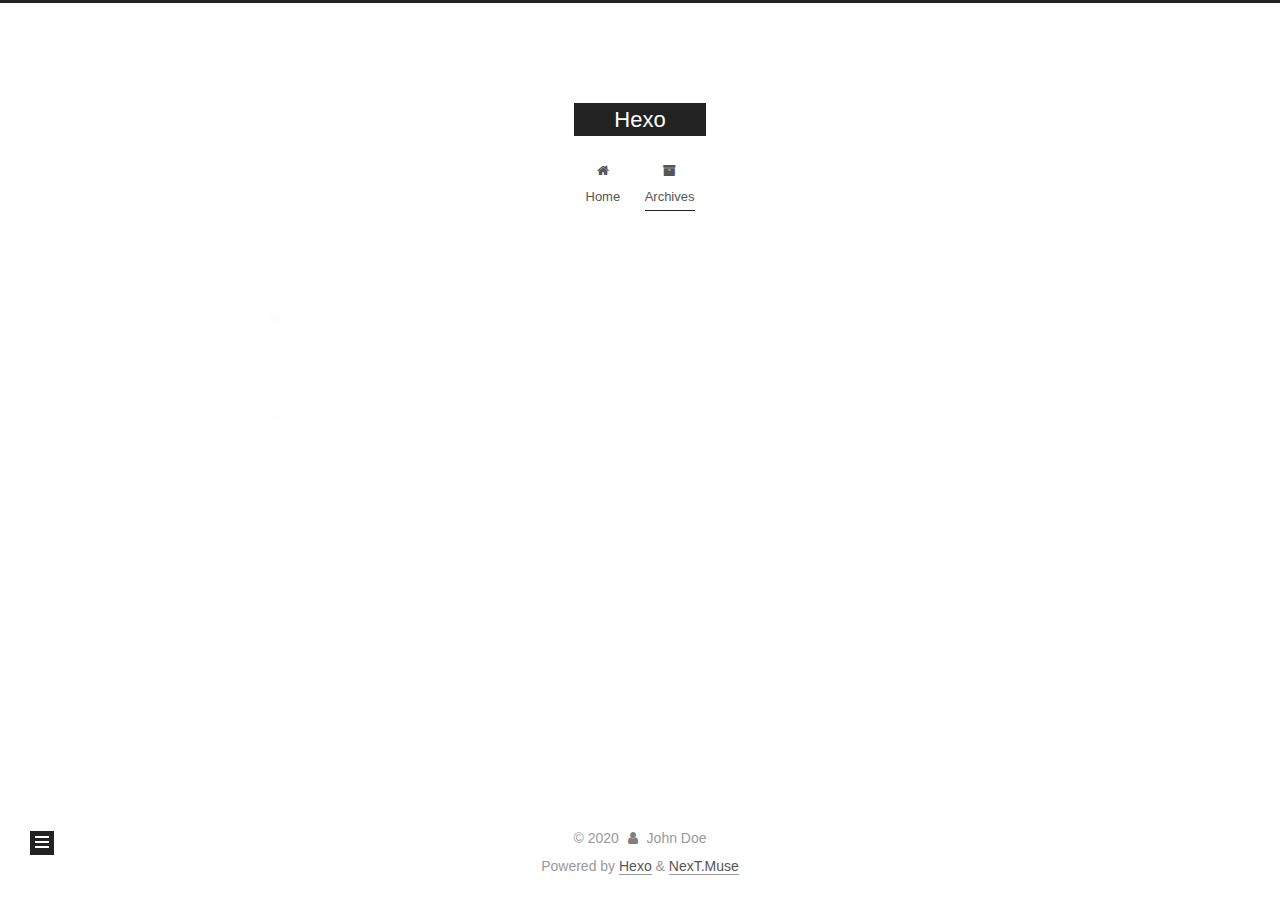
==== commit b767f5a6: "Site updated: 2020-04-03 15:18:52" ====
--- a/archives/index.html
+++ b/archives/index.html
@@ -12,7 +12,7 @@
 
 <link rel="stylesheet" href="/css/main.css">
 
-
+<link rel="stylesheet" href="//fonts.googleapis.com/css?family=Monda:300,300italic,400,400italic,700,700italic|Roboto Slab:300,300italic,400,400italic,700,700italic|PT Mono:300,300italic,400,400italic,700,700italic&display=swap&subset=latin,latin-ext">
 <link rel="stylesheet" href="/lib/font-awesome/css/font-awesome.min.css">
 
 <script id="hexo-configurations">
@@ -274,6 +274,11 @@
       </div>
   </nav>
 </div>
+  <div class="links-of-author motion-element">
+      <span class="links-of-author-item">
+        <a href="https://weibo.com/u/6276152320/home?wvr=5&sudaref=www.baidu.com&display=0&retcode=6102" title="Weibo → https:&#x2F;&#x2F;weibo.com&#x2F;u&#x2F;6276152320&#x2F;home?wvr&#x3D;5&amp;sudaref&#x3D;www.baidu.com&amp;display&#x3D;0&amp;retcode&#x3D;6102" rel="noopener" target="_blank"><i class="fa fa-fw fa-weibo"></i>Weibo</a>
+      </span>
+  </div>
 
 
 
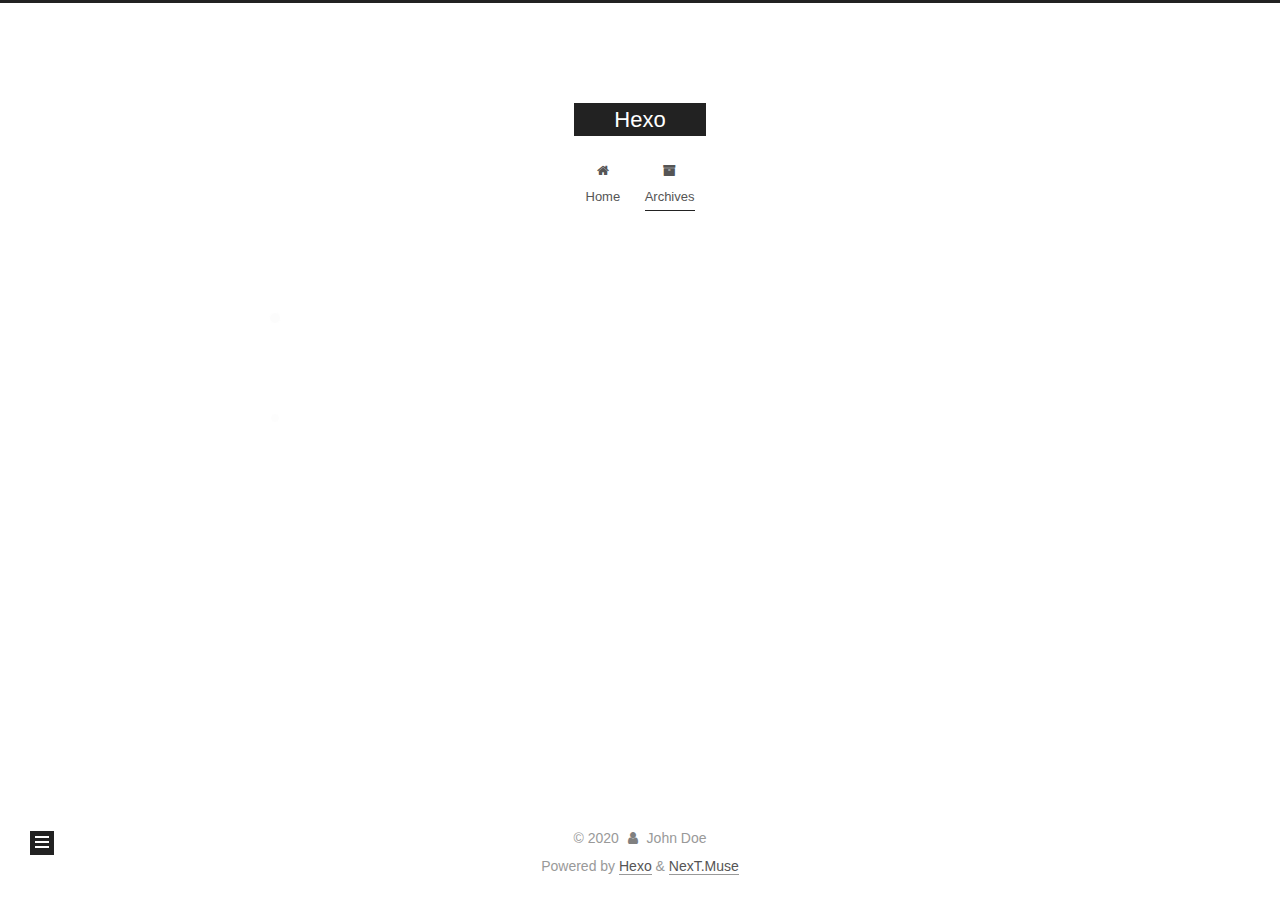
==== commit 39c39d19: "Site updated: 2020-04-03 15:31:28" ====
--- a/archives/index.html
+++ b/archives/index.html
@@ -276,7 +276,7 @@
 </div>
   <div class="links-of-author motion-element">
       <span class="links-of-author-item">
-        <a href="https://weibo.com/u/6276152320/home?wvr=5&sudaref=www.baidu.com&display=0&retcode=6102" title="Weibo → https:&#x2F;&#x2F;weibo.com&#x2F;u&#x2F;6276152320&#x2F;home?wvr&#x3D;5&amp;sudaref&#x3D;www.baidu.com&amp;display&#x3D;0&amp;retcode&#x3D;6102" rel="noopener" target="_blank"><i class="fa fa-fw fa-weibo"></i>Weibo</a>
+        <a href="https://weibo.com/u/6276152320" title="Weibo → https:&#x2F;&#x2F;weibo.com&#x2F;u&#x2F;6276152320" rel="noopener" target="_blank"><i class="fa fa-fw fa-weibo"></i>Weibo</a>
       </span>
   </div>
 
